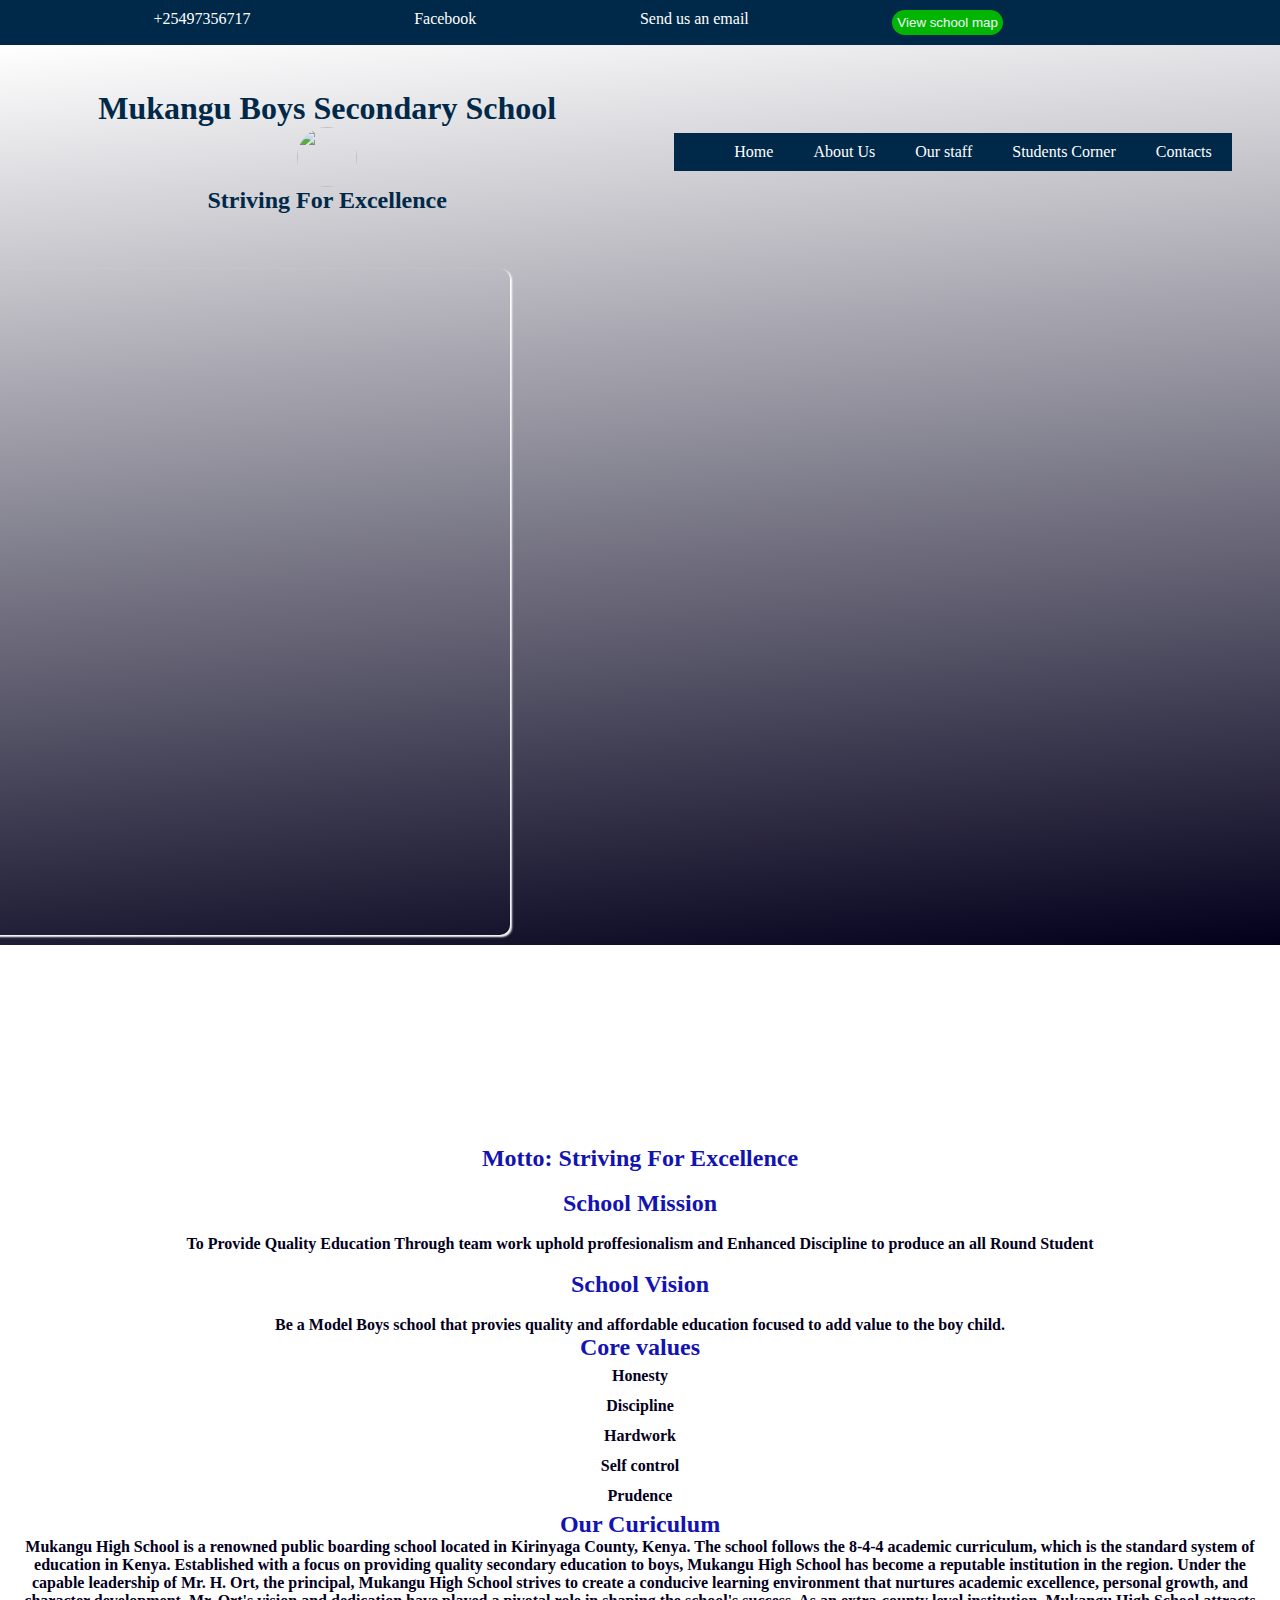
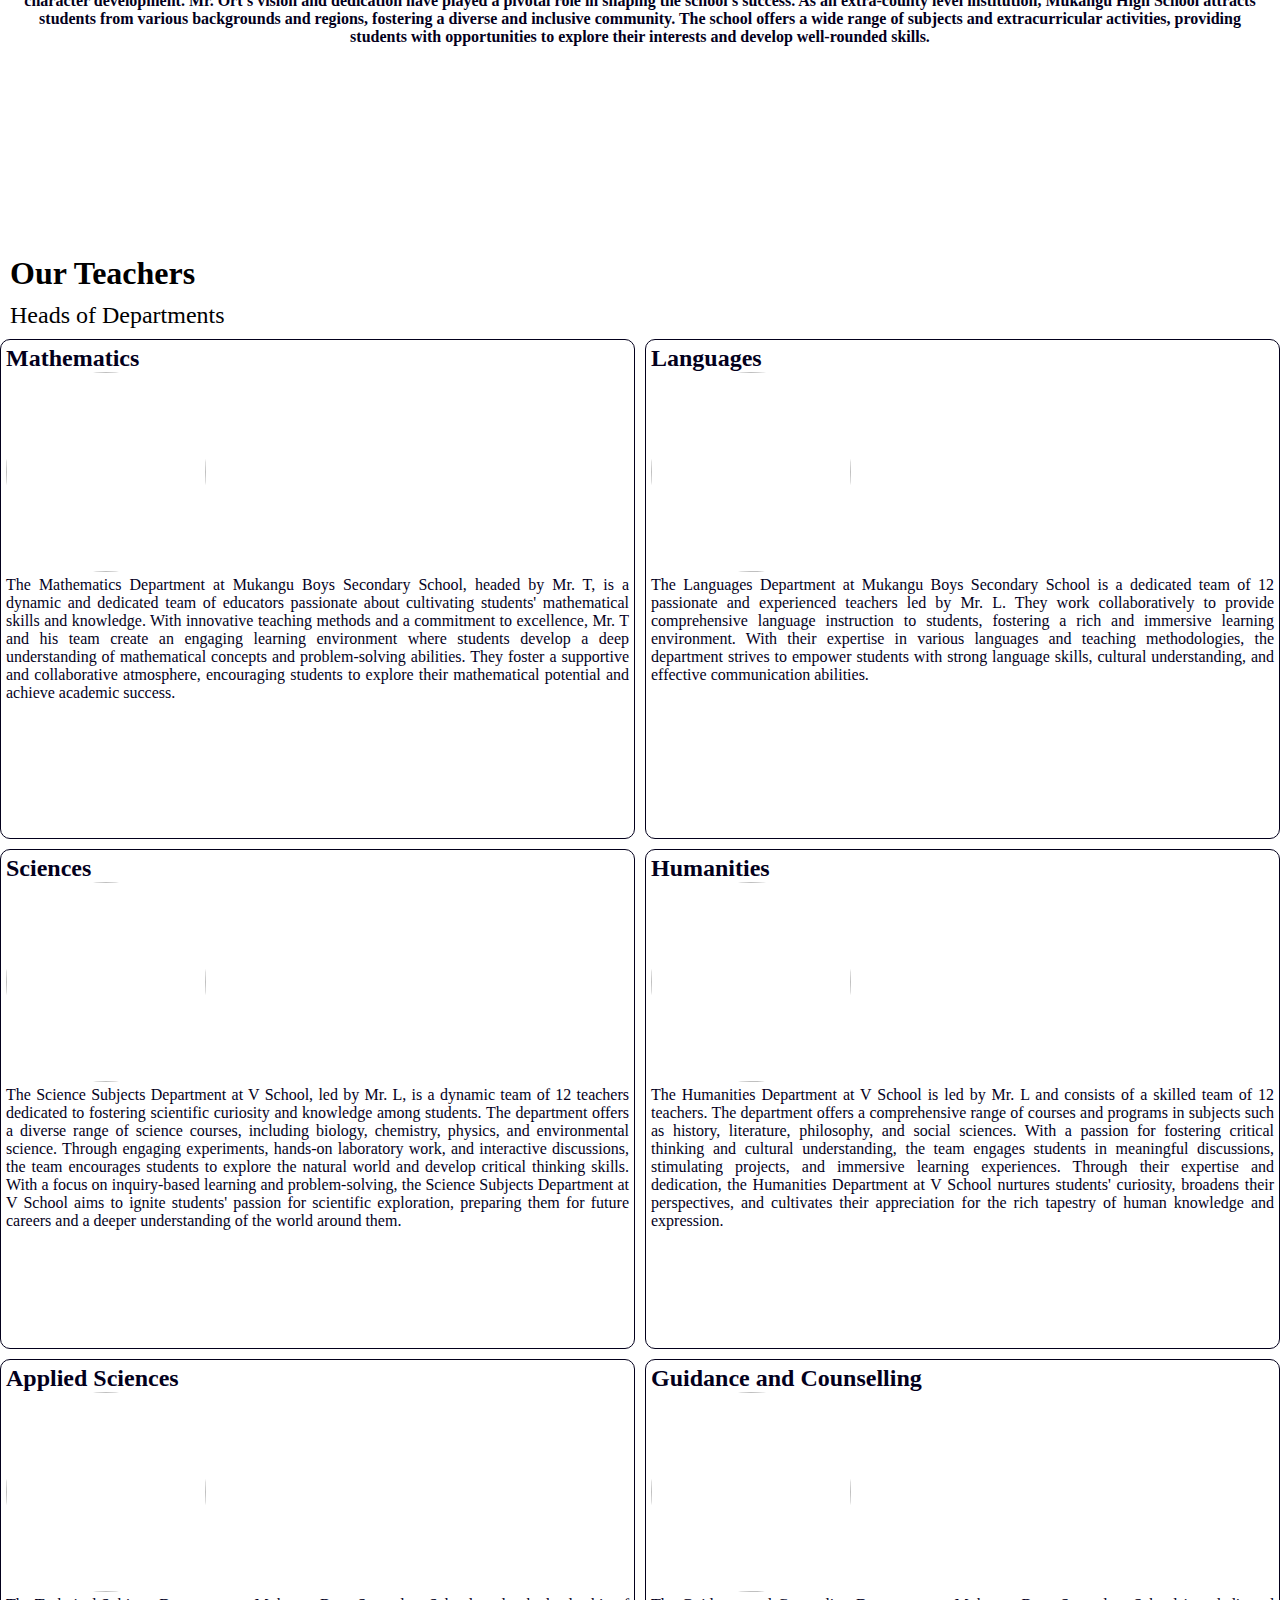
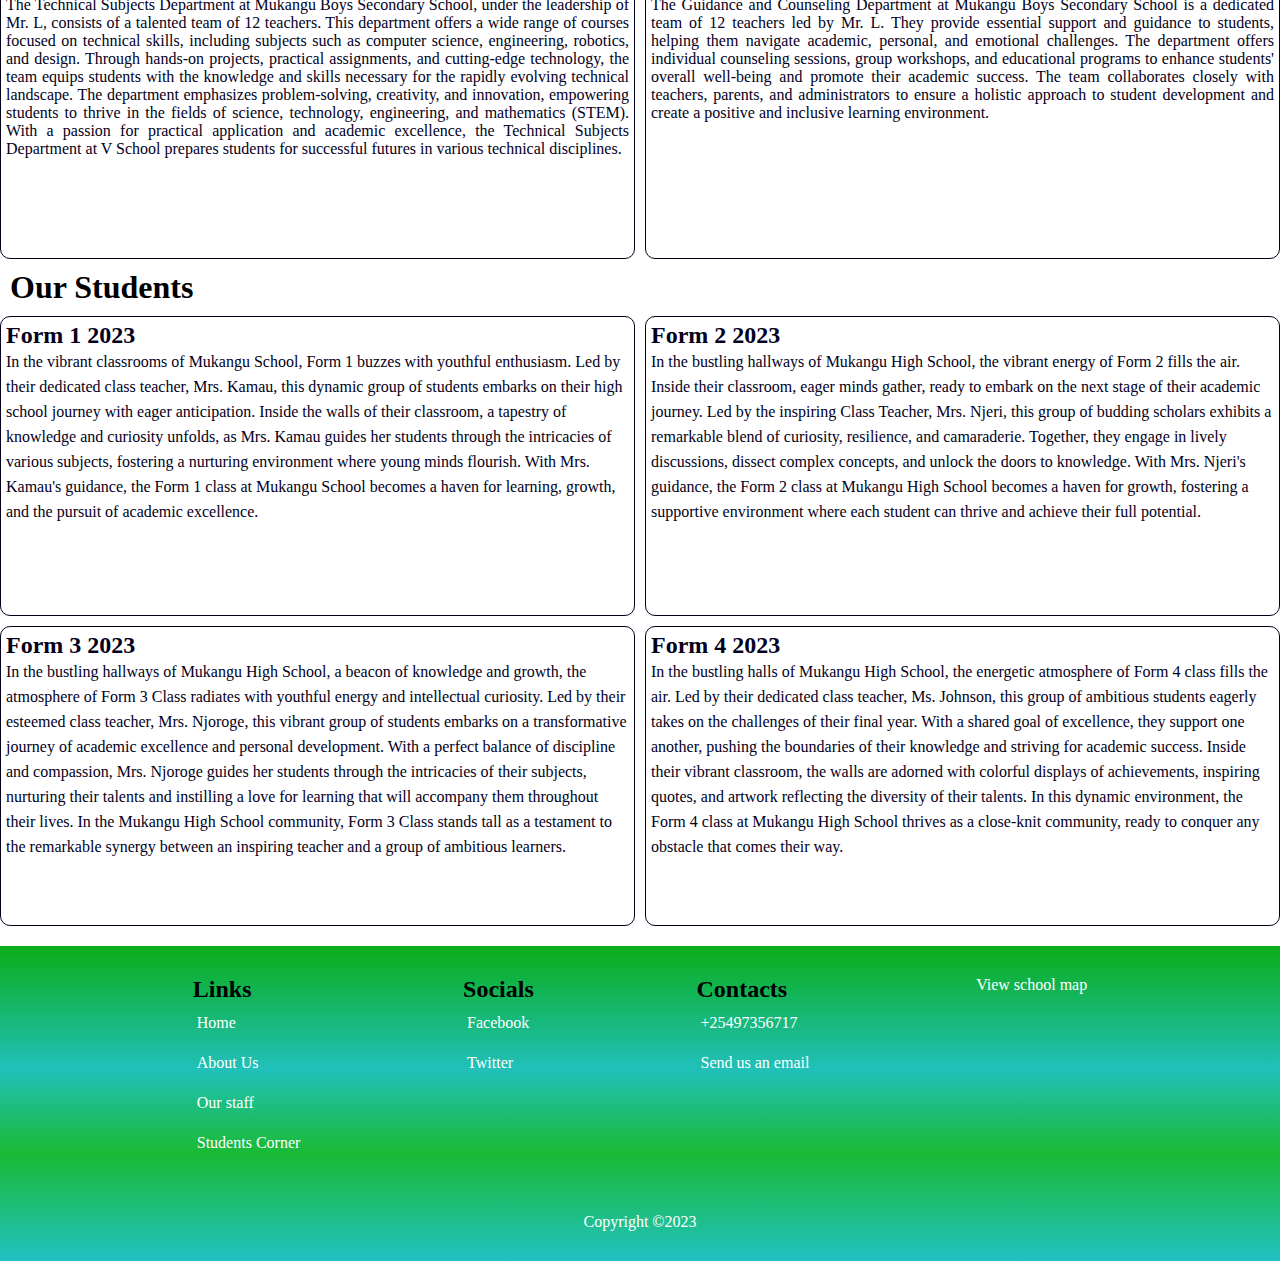
==== index.html @ 7b32b1e0 "Update index.html" ====
<!DOCTYPE html>
<html lang="en">
<head>
    <meta charset="UTF-8">
    <meta http-equiv="X-UA-Compatible" content="IE=edge">
    <meta name="viewport" content="width=device-width, initial-scale=1.0">
    <title>Mukangu High School</title>
    <link rel="stylesheet" href="style.css">
     <link rel="stylesheet" href="Imageslider.css">
    <link rel="stylesheet" href="https://cdnjs.cloudflare.com/ajax/libs/font-awesome/6.4.0/css/all.min.css" integrity="sha512-iecdLmaskl7CVkqkXNQ/ZH/XLlvWZOJyj7Yy7tcenmpD1ypASozpmT/E0iPtmFIB46ZmdtAc9eNBvH0H/ZpiBw==" crossorigin="anonymous" referrerpolicy="no-referrer" />
</head>
<body>
    <div id="navheader">
        <div>
            <div><i class="fa-solid fa-phone" style="color: white;"></i><a href="tel:+25497356717">+25497356717</a></div>
            <div><i class="fa-brands fa-facebook" style="color: #3273ec;"></i><a href="#">Facebook</a></div> 
            <div><i class="fa-solid fa-envelope" style="color: rgb(235, 11, 11);"></i><a href="mailto:mukanguboyshighschool@gmail.com">Send us an email</a></div> 
            <div><button type="submit" id="navbtn"><a href="map.html">View school map</a></button></div>
            <div id="toggleB"><i class="fa-solid fa-bars" id="toggleButton"><a href="#">&NonBreakingSpace;Menu</a></i></div> 
        </div>
        
    </div>
    <div id="landingPage" >
        <header>
            <!-- Logo -->
            <div id="logo" >
               <h1 style="color:#002949">Mukangu Boys Secondary School</h1>
               <img src="images/logoschool.png" alt="" id="logoSchool">
                <h2 style="color:#002949">Striving For Excellence</h2>
            </div>

            <!-- Navigation menu -->
            <div id="navmenu">
                <ul>
                    <li><a href="#" style="--i:0">Home</a></li>
                    <li><a href="#aboutUs" style="--i:1">About Us</a></li>
                    <li><a href="#staff" style="--i:2">Our staff</a></li>
                    <li><a href="#students" style="--i:3">Students Corner</a></li>
                    <li><a href="#footer" style="--i:4">Contacts</a></li>
                </ul>
            </div>
        </header>
<!--         Image slider -->
         <div class="slidercontainer">
        <div class="imagecontainer">
            <img src="https://picsum.photos/id/1/1000/300">
            <img src="https://picsum.photos/id/34/1000/300">
            <img src="https://picsum.photos/id/30/1000/300">
            <img src="https://picsum.photos/id/70/1000/300">
            <img src="https://picsum.photos/id/39/1000/300">
            <img src="https://picsum.photos/id/78/1000/300">
            <img src="https://picsum.photos/id/20/1000/300">
            <img src="https://picsum.photos/id/100/1000/300">
            <img src="https://picsum.photos/id/50/1000/300">
            <img src="https://picsum.photos/id/23/1000/300">
            <img src="https://picsum.photos/id/45/1000/300">
            <img src="https://picsum.photos/id/67/1000/300">
            <img src="https://picsum.photos/id/99/1000/300">
            <img src="https://picsum.photos/id/300/1000/300">
            <img src="https://picsum.photos/id/200/1000/300">
            

        </div>
        <i class="fa-solid fa-angles-left btn prev"></i>
        <i class="fa-solid fa-angles-right btn next"></i>

    </div>
    </div>

    <!-- About us -->
    <div id="aboutUs">
        <div>
            <!-- School motto -->
           
            <h2>Motto:&NonBreakingSpace;<span>Striving For Excellence</span> </h2><br>
            <h2>School Mission</h2><br>
            <p>To Provide Quality Education Through team work uphold proffesionalism and Enhanced Discipline to produce  an all Round Student</p>          <br>
            <h2>School Vision</h2><br>
            <p>Be a Model Boys school that provies quality and affordable education focused to add value to the boy child.</p>
            
            <h2>Core values</h2>
            <ul>
                <li>Honesty</li>
                <li>Discipline</li>
                <li>Hardwork</li>
                <li>Self control</li>
                <li>Prudence</li>
            </ul>

            <!-- Curriculum -->
            <h2>Our Curiculum</h2>
            <p>
            Mukangu High School is a renowned public boarding school located in Kirinyaga County, Kenya. The school follows the 8-4-4 academic curriculum, which is the standard system of education in Kenya. Established with a focus on providing quality secondary education to boys, Mukangu High School has become a reputable institution in the region.
            Under the capable leadership of Mr. H. Ort, the principal, Mukangu High School strives to create a conducive learning environment that nurtures academic excellence, personal growth, and character development. Mr. Ort's vision and dedication have played a pivotal role in shaping the school's success.
            As an extra-county level institution, Mukangu High School attracts students from various backgrounds and regions, fostering a diverse and inclusive community. The school offers a wide range of subjects and extracurricular activities, providing students with opportunities to explore their interests and develop well-rounded skills.
            </p>   
        </div>
    </div>

    <div>
        <!-- Our Teachers -->
        <h1 style="margin: 10px;">Our Teachers</h1>
        <h2 style="margin: 10px;font-weight: 300;">Heads of Departments</h2>
        <div id="staff">
            <!-- Mathematics -->
            <div class="card1">
                
                <h2>Mathematics  <span id="fas"><i class="fa-solid fa-calculator" style="border:none;padding: 0px;border-radius: 50%;float: right;"></i></span> </h2>
                <img src="images/image2.jpg" alt="">
                <p>The Mathematics Department at Mukangu Boys Secondary School, headed by Mr. T, is a dynamic and dedicated team of educators passionate about cultivating students' mathematical skills and knowledge. With innovative teaching methods and a commitment to excellence, Mr. T and his team create an engaging learning environment where students develop a deep understanding of mathematical concepts and problem-solving abilities. They foster a supportive and collaborative atmosphere, encouraging students to explore their mathematical potential and achieve academic success.</p>

            </div>
            <!-- Sciences -->
            <div class="card1">
                <h2>Languages<span id="fas"><i class="fa-solid fa-language" style="color: black;border: none;padding: 20px;border-radius: 50%;float: right;"></i></span> </h2>
                <img src="images/image3.jpg" alt="" style="border-radius: 50%;">
                <p>The Languages Department at Mukangu Boys Secondary School is a dedicated team of 12 passionate and experienced teachers led by Mr. L. They work collaboratively to provide comprehensive language instruction to students, fostering a rich and immersive learning environment. With their expertise in various languages and teaching methodologies, the department strives to empower students with strong language skills, cultural understanding, and effective communication abilities.</p>
            </div>
            <!-- Languages -->
            <div class="card1">
                <h2>Sciences<span id="fas"><i class="fa-solid fa-flask-vial" style="border: none;padding: 20px;border-radius: 50%;float: right;"></i></span> </h2>
                
                <img src="images/image4.jpg" alt="">
                <p>
                    The Science Subjects Department at V School, led by Mr. L, is a dynamic team of 12 teachers dedicated to fostering scientific curiosity and knowledge among students. The department offers a diverse range of science courses, including biology, chemistry, physics, and environmental science. Through engaging experiments, hands-on laboratory work, and interactive discussions, the team encourages students to explore the natural world and develop critical thinking skills. With a focus on inquiry-based learning and problem-solving, the Science Subjects Department at V School aims to ignite students' passion for scientific exploration, preparing them for future careers and a deeper understanding of the world around them.
                </p>
            </div>
            <!-- Humanities -->
            <div class="card1">
                <h2>Humanities<span id="fas"> <i class="fa-solid fa-earth-africa" style="border:none;padding: 20px;border-radius: 50%;float: right;"></i></span> </h2>
                <img src="images/image5.jpg" alt="" style="border-radius: 50%;">
                <p>
                    The Humanities Department at V School is led by Mr. L and consists of a skilled team of 12 teachers. The department offers a comprehensive range of courses and programs in subjects such as history, literature, philosophy, and social sciences. With a passion for fostering critical thinking and cultural understanding, the team engages students in meaningful discussions, stimulating projects, and immersive learning experiences. Through their expertise and dedication, the Humanities Department at V School nurtures students' curiosity, broadens their perspectives, and cultivates their appreciation for the rich tapestry of human knowledge and expression.
                </p>
            </div>
            <!-- Technical subjects -->
            <div class="card1">
                <h2>Applied Sciences<span id="fas"><i class="fa-solid fa-compass-drafting" style="border: none;padding: 20px;border-radius: 50%;float: right;"></i></span> </h2>
                <img src="images/image7.jpg" alt="">
                <p>
                    The Technical Subjects Department at Mukangu Boys Secondary School, under the leadership of Mr. L, consists of a talented team of 12 teachers. This department offers a wide range of courses focused on technical skills, including subjects such as computer science, engineering, robotics, and design. Through hands-on projects, practical assignments, and cutting-edge technology, the team equips students with the knowledge and skills necessary for the rapidly evolving technical landscape. The department emphasizes problem-solving, creativity, and innovation, empowering students to thrive in the fields of science, technology, engineering, and mathematics (STEM). With a passion for practical application and academic excellence, the Technical Subjects Department at V School prepares students for successful futures in various technical disciplines.
                </p>
            </div>
            <!-- Guidance and Counselling -->
            <div class="card1">
                <h2>Guidance and Counselling<span id="fas"><i class="fa-solid fa-hands-holding-child" style="border: none;padding: 20px;border-radius: 50%;float: right;"></i></span> </h2>
                <img src="images/image1.jpg" alt="">
                <p>
                    The Guidance and Counseling Department at Mukangu Boys Secondary School is a dedicated team of 12 teachers led by Mr. L. They provide essential support and guidance to students, helping them navigate academic, personal, and emotional challenges. The department offers individual counseling sessions, group workshops, and educational programs to enhance students' overall well-being and promote their academic success. The team collaborates closely with teachers, parents, and administrators to ensure a holistic approach to student development and create a positive and inclusive learning environment.
                </p>
            </div>
        </div>
    </div>

    <!-- Our students -->
    <div>
        <h1 style="margin: 10px;">Our Students</h1>
        <div id="students">
            <div class="studentcard1">
                <h2>Form 1 2023</h2>
                <p>
                    In the vibrant classrooms of Mukangu School, Form 1 buzzes with youthful enthusiasm. Led by their dedicated class teacher, Mrs. Kamau, this dynamic group of students embarks on their high school journey with eager anticipation. Inside the walls of their classroom, a tapestry of knowledge and curiosity unfolds, as Mrs. Kamau guides her students through the intricacies of various subjects, fostering a nurturing environment where young minds flourish. With Mrs. Kamau's guidance, the Form 1 class at Mukangu School becomes a haven for learning, growth, and the pursuit of academic excellence.
                </p>
            </div>
            <!-- Form 2 class 2023 -->
            <div class="studentcard2">
                <h2>Form 2 2023</h2>
                <p>In the bustling hallways of Mukangu High School, the vibrant energy of Form 2 fills the air. Inside their classroom, eager minds gather, ready to embark on the next stage of their academic journey. Led by the inspiring Class Teacher, Mrs. Njeri, this group of budding scholars exhibits a remarkable blend of curiosity, resilience, and camaraderie. Together, they engage in lively discussions, dissect complex concepts, and unlock the doors to knowledge. With Mrs. Njeri's guidance, the Form 2 class at Mukangu High School becomes a haven for growth, fostering a supportive environment where each student can thrive and achieve their full potential.</p>
            </div>
            <!-- Form 3 class 2023 -->
            <div class="studentcard3">
                <h2>Form 3 2023</h2>
                <p>
                    In the bustling hallways of Mukangu High School, a beacon of knowledge and growth, the atmosphere of Form 3 Class radiates with youthful energy and intellectual curiosity. Led by their esteemed class teacher, Mrs. Njoroge, this vibrant group of students embarks on a transformative journey of academic excellence and personal development. With a perfect balance of discipline and compassion, Mrs. Njoroge guides her students through the intricacies of their subjects, nurturing their talents and instilling a love for learning that will accompany them throughout their lives. In the Mukangu High School community, Form 3 Class stands tall as a testament to the remarkable synergy between an inspiring teacher and a group of ambitious learners.
                </p>
            </div>
            <!-- Form 4 class 2023 -->
            <div class="studentcard4">
                <h2>Form 4 2023</h2>
                <p>
                    In the bustling halls of Mukangu High School, the energetic atmosphere of Form 4 class fills the air. Led by their dedicated class teacher, Ms. Johnson, this group of ambitious students eagerly takes on the challenges of their final year. With a shared goal of excellence, they support one another, pushing the boundaries of their knowledge and striving for academic success. Inside their vibrant classroom, the walls are adorned with colorful displays of achievements, inspiring quotes, and artwork reflecting the diversity of their talents. In this dynamic environment, the Form 4 class at Mukangu High School thrives as a close-knit community, ready to conquer any obstacle that comes their way.
                </p>
            </div>
        </div>
    </div>
    
    <!-- Footer -->
    <div id="footer">
        <div id="socialfooter">
            <div>
                <h2>Links</h2>
                <ul>
                    <li><i class="fa-solid fa-house" style="color: white"></i>&NonBreakingSpace;<a href="#landingPage">Home</a></li>
                    <li><i class="fa-solid fa-chalkboard-user" style="color: white;"></i>&NonBreakingSpace;<a href="#aboutUs">About Us</a></li>
                    <li><i class="fa-sharp fa-solid fa-person-chalkboard" style="color: white;"></i>&NonBreakingSpace;<a href="#staff">Our staff</a></li>
                    <li><i class="fa-solid fa-book" style="color: white;"></i>&NonBreakingSpace;<a href="#students">Students Corner</a></li>
                </ul>
            </div>
            <div>
                <h2>Socials</h2>
                <ul>
                    <li><i class="fa-brands fa-facebook" style="color: #3273ec;"></i>&NonBreakingSpace;<a href="">Facebook</a></li>
                    <li><i class="fa-brands fa-twitter" style="color: #3273ec;"></i>&NonBreakingSpace;<a href="">Twitter</a></li>
                </ul>
            </div>
            <div>
                <h2>Contacts</h2>
                <ul>
                    <li><i class="fa-solid fa-phone" style="color: white;"></i>&NonBreakingSpace;<a href="tel:+25497356717">+25497356717</a></li>
                    <li><i class="fa-solid fa-envelope" style="color: red;"></i>&NonBreakingSpace;<a href="mailto:mukanguboyshighschool@gmail.com">Send us an email</a></li>
                </ul>
            </div>
            <div>
                <a href="map.html"> <i class="fa-solid fa-location-dot" style="color: #e6141e;"></i> &NonBreakingSpace;View school map</a>
            </div>
        </div>
        <div id="copy">
            <p>Copyright &copy;2023</p>
        </div>
    </div>

    <!-- Script -->
    <script>
        let toggleButton = document.getElementById("toggleButton");
        let menu = document.getElementById("navmenu");
        let status = true;
        toggleButton.addEventListener("click",()=>{
            if(status == true){
                menu.style.visibility = "visible";
                menu.style.transitionDelay = 'calc(0.1s * var(--i))';
                status = false;
            }else{
                menu.style.visibility = "hidden";
                status = true;
            }
        });
        
        // Image Slider
        //Next photo
const nextEl = document.querySelector(".next");

//Previous photo
const prevEl = document.querySelector(".prev");
//Targeting the image
const imageContainerEl = document.querySelector(".imagecontainer");
//To get number of images
const imgsEl = document.querySelectorAll("img");

let currentImg = 1;
 
let timeout;

//Attaching an event
nextEl.addEventListener("click", ()=>{
    currentImg++;
    clearTimeout(timeout)
    updateImg();
});

prevEl.addEventListener("click",()=>{
    currentImg--;
    clearTimeout(timeout)
    updateImg();
})

updateImg();

function updateImg()
{
    
    //At the eend
    if (currentImg > imgsEl.length)
    {
        currentImg = 1;
    }
    else if(currentImg < 1)
    {
        currentImg = imgsEl.length;
    }
    imageContainerEl.style.transform = `translateX(-${(currentImg - 1) * 500}px)`
    timeout = setTimeout(()=>{
        currentImg++;
        updateImg();
    },5000)

}

    </script>
   
</body>
</html>
---- style.css ----
@import url('https://fonts.googleapis.com/css2?family=Poppins:wght@100;200;300;400;500;600&display=swap');
*{
    padding: 0;
    margin: 0;
    box-sizing: border-box;
    opacity: 1;
}
#logo h1,#logo h2{
    color: #002949;
}
html{
    scroll-behavior: smooth;
}

#navmenu{
    transition-delay: calc(0.1s * var(--i));
}
body{
    background-color: white;
}

/* Image Slider */
.slidercontainer{
/*     position: absolute; */
    overflow: hidden;
    width: 1000px;
    height: 700px;
    border-radius: 10px;
    margin: 10px;
    box-shadow:  2px 1.5px 2px white;
    position: relative;
    transform: translateX(-50%);
}
/* body{
    height: 100vh;
    align-items: center;
    display: flex;
    justify-content: center;
    width: 100%;
    background-color: sandybrown;
} */
.imagecontainer{
    display: flex;
    flex-direction: row;
    transition: transform .4s ease-in-out;   
}
.btn{
    position: absolute;/*inside container relative to parent*/
    color: green;
    font-size: 25px;
    opacity: 0.5;
    transform: translateY(-50%);
    transform: translateX(-50%);
    top: 50%;
    cursor: pointer;
}
.btn:hover{
    opacity: 1;
}
.prev{
    left: 10px;
}
.next{
    right: 10px;
}

/* Navigation bar */
#navheader{
    background-color: #002949;
    padding: 10px;
}
#navheader a{
    text-decoration: none;
    color: white;
}
#navheader div{   
    display: flex; 
    justify-content: space-evenly;
    flex-direction: row;
    gap: 20px;
}

/* Landing page */
#landingPage
{
    background: linear-gradient(175deg,white, #03001c);
    height: 100vh;
    background-position: center;
    background-size: cover;
    position: relative;
    opacity: 1;
    display: flex;
    flex-direction: column;
}
#landingPage::before
{
    content: '';
    background-image: url("images//landingImage.jpg");
    height: 100vh;
    background-position: center;
    background-size: cover;
    opacity: .4;
    position: absolute;
    width: 100%;
    
}
#landingPage header{
    display: flex;
    justify-content: space-evenly;
    align-items: center;
    opacity: 1;
    height: 25%;
    position: relative;
}
#navbtn{
    background-color: rgb(2, 181, 2);
    padding: 5px;
    border-radius: 20px;
    cursor: pointer;
    border: none;
}
#navbtn:hover{
    background-color:aliceblue;
    transition: .3s ease;
    color:#03001c;
}
#navbtn a{
    color: aliceblue;
    text-decoration: none;
}
#navbtn a:hover{
    color:  rgb(19, 19, 177);
    text-decoration: none;
}
#navheader p button a{
    color: aliceblue;
    text-align: center;
}

#logo
{
    margin: 30px;
    display: flex;
    justify-content: center;
    flex-direction: column;
    text-align: center;
}
#logoSchool{
    border-radius: 50%;
    height: 60px;
    width: 60px;
    text-align: center;
    align-self: center;
}
#landingPage header #navmenu{
    display: flex;
    flex-direction:column;
    padding: 0px;
    transition-delay: calc(0.1s * var(--i));
}
#landingPage header #navmenu ul{
    display: flex;
    
    margin: 20px;
    justify-content: flex-end;
    width: 100%;
    background-color:#002949;
}
#landingPage header #navmenu ul li{
    list-style: none;
    margin: 0px;
    padding: 10px;
    background-color: #002949;
    color: white;
}
#landingPage header #navmenu ul li a{
    margin: 10px;
    list-style: none;
    border-radius: 20px;
    transition-delay: calc(0.25s * var(--i));
}
#landingPage header #navmenu ul li:hover{
    background-color: rgb(2, 181, 2);
}
#landingPage header #navmenu ul li a:hover{
    color: rgb(2, 11, 2);
}
/* About us */
#aboutUs{
    height: 100vh;
    text-align: center;
    display: flex;
    flex-direction: column;
    gap: 20px;
    align-items: center;
    justify-content: center;
    background-color: white;
    font-weight: bold;
    color: #03001c;
    padding: 10px;
}

#staff #card{
    display: grid;
    grid-gap: 10px;
    grid-template-columns: 1fr 1fr;
    height: auto;
}

/* About us */
#aboutUs h2{
    color: rgb(19, 19, 177);
}
#aboutUs li{
    line-height: 30px;
    list-style: none;
}

/* Our staff */
#staff{
    display: grid;
    height: auto;
    grid-gap: 10px;
    grid-template-columns: 1fr 1fr;
    grid-template-rows: 1fr 1fr;
    text-align: justify;
}
#staff .card1:hover { 
    background: #03001c8e;
    color: white;
    bottom: 0;
}
#staff .card1{
    min-height: 500px;
    height: fit-content;
    padding: 5px;
    color: #03001c;
    position: relative;
    border: solid #03001c 1px;
    border-radius: 10px;
}
#staff .card1 img{
    width: 200px;
    height: 200px;
    border-radius: 50%;
}

/* Students corner */
#students{
    display: grid;
    height: auto;
    grid-gap: 10px;
    grid-template-columns: 1fr 1fr;
    grid-template-rows: 1fr 1fr;
}
#students .studentcard1,#students .studentcard2,#students .studentcard3,#students .studentcard4{
    min-height: 300px;
    height: fit-content;
    padding: 5px;
    color: #03001c;
    position: relative;
    border: solid #03001c 1px;
    border-radius: 10px;
    margin-trim: true;
}

.studentcard1:hover .studentcard1::before,.studentcard2:hover .studentcard2::before,.studentcard3:hover .studentcard3::before,.studentcard4:hover .studentcard4::before{
    opacity: 1;
    content: "";
    height: 100%;
    width: 100%;
}
.studentcard4 p,.studentcard3 p ,.studentcard2 p,.studentcard1 p   {
    position: relative;
    color: #03001c;
    line-height: 25px;
}
.studentcard1::before{
    content: "";
    height: 100%;
    width: 100%;
    background-image: url("images/image1.jpg");
    background-position: center;
    background-size: cover;
    background-repeat: no-repeat;
    position:absolute;
    opacity: .2;
    left: 0;
    right: 0;
    top: 0;
    bottom: 0;
}
.studentcard2::before{
    content: "";
    height: 100%;
    width: 100%;
    background-image: url("images/image2.jpg");
    background-position: center;
    background-size: cover;
    background-repeat: no-repeat;
    position:absolute;
    opacity: .2;
    left: 0;
    right: 0;
    top: 0;
    bottom: 0;
  
}
.studentcard3::before{
    content: "";
    height: 100%;
    width: 100%;
    background-image: url("images/image3.jpg");
    background-position: center;
    background-size: cover;
    background-repeat: no-repeat;
    position:absolute;
    opacity: .2;
    left: 0;
    right: 0;
    top: 0;
    bottom: 0;
}
.studentcard4::before{
    content: "";
    height: 100%;
    width: 100%;
    background-image: url("images/image4.jpg");
    background-position: center;
    background-size: cover;
    background-repeat: no-repeat;
    position:absolute;
    opacity: .2;
    left: 0;
    right: 0;
    top: 0;
    bottom: 0;
}

/* Footer */
#footer{
    background: rgb(34,193,195);
    background: linear-gradient(0deg, rgba(34,193,195,1) 0%, rgba(25,186,52,1) 34%, rgba(33,192,186,1) 61%, rgba(10,173,24,1) 100%);
    color: white;
    display: flex;
    flex-direction: column;
    padding: 30px;
    margin-top: 20px;
}
#footer #socialfooter{
    display: flex;
    justify-content: space-evenly;
}
#footer #socialfooter div ul li a,a{
    text-decoration: none;
    color: white;
}
#footer #socialfooter div ul li{
    list-style: none;
    line-height: 40px;
}
#copy{
    text-align: center;
    margin-bottom: 0;
    color: white;
    margin-top: 50px;
}
#footer h2{
    color:  #000000;
}

.fas{
    font-size: 30px;
    left: 20px;
    color: red;
}

#toggleButton{
    float: right;
    margin-right: 10px;
    cursor: pointer;
    position: absolute;
    color: red;
    visibility: hidden;
}
 
#toggleButton a{
    text-decoration: none;
    text-transform: capitalize;
    text-emphasis: none;
}



/* Responsiveness */
@media screen and (max-width:1010px) {
    /* Landing Page */
    @import url('https://fonts.googleapis.com/css2?family=Poppins:wght@100;200;300;400;500;600&display=swap');
    *{
        padding: 0;
        margin: 0;
        box-sizing: border-box;
        font-family: Arial, Helvetica, sans-serif;
        opacity: 1;
    }
  
    html{
        scroll-behavior: smooth;
    }
    body{
        background-color: antiquewhite;
    }
    
    /* Landing page */
    #landingPage
    {
       
        height: calc(100vh - 150px);
        background-position: center;
        background-size: cover;
    }
    #landingPage::before
    {
    content: '';
    background-image: url("images//landingImage.jpg");
    height: 60vh;
    background-position: center;
    background-size: cover;
    opacity: 0.2;
    position: absolute;
    width: 100%;
    }
    #landingPage header{
        display: flex;
        flex-direction: column;
        justify-content: space-evenly;
        align-items: center;
        opacity: 1;
        height: fit-content;
    }
    #landingPage header #logo{
        font-size: .6rem;
    }
    #logo
    {
        margin: 15px;
        display: flex;
        justify-content: center;
        flex-direction: column;
        text-align: center;
    }
    #logoSchool{
        text-align: center;
        align-self: center;
    }
/*     #landingPage #navmenu {
        color: white;
        padding: 0px;
        border-radius: 5px;
        position: relative;
        transition-delay: calc(0.1s * var(--i));
        transform: translateX(50px);
    }
   
    #landingPage #navmenu ul li a{
        list-style: none;
        margin: 5px;
        padding: 5px;
        border-radius: 20px;
    } */
    
    #navheader{
        background-color:#03001c;
        display: flex;
        flex-direction: row;
        width: 100%;
        height: fit-content;
        padding: 0px;
    }
    #navheader a{
        text-decoration: none;
        color: white;
    }
    #navheader div{   
        display: flex; 
        width: 100svw;
        justify-content: space-evenly;
        flex-direction:column;
        background-color:#03001c;
        gap: 5px;
        font-size: .7rem;
        padding:5px;
    }
    #navheader div div{  
        margin: 2px 5px; 
    }
    #navheader div div button{   
        width: fit-content;
        padding: 5px 10px;
        border-radius: 20px;
        font-size: .7rem;
        outline: none;
        border: none;
    }
    #navbtn{
        background-color: rgb(2, 181, 2);
        padding: 10px;
        border-radius: 10px;
        cursor: pointer;
    }
    #navbtn:hover{
        background-color:white;
        transition: .3s ease;
        color: rgb(19, 19, 177);
    }
    #navbtn a{
        color: white;
        text-decoration: none;
    }
    #navbtn a:hover{
        color:  rgb(19, 19, 177);
        text-decoration: none;
    
    }
    #navheader p button a{
        color: white;
        text-align: center;
    }
    
#landingPage header #navmenu{
    display: flex;
    padding: 0px;
    transition-delay: calc(0.1s * var(--i));
}
#landingPage header #navmenu ul{
    display: flex;
    margin: 10px;
    gap:10px;
    flex-direction: column;
    width: fit-content;
    background-color: #002949;
}
#landingPage header #navmenu ul li{
    list-style: none;
    margin: 5px;
    padding: 5px;
    cursor: pointer;
    transition-delay: calc(0.1s * var(--i));
}
#landingPage header #navmenu ul li a{
    margin: 5px;
    list-style: none;
    border-radius: 20px;
    transition: .5s;
    font-size: 1rem;
    transition-delay: calc(0.25s * var(--i));
}
#landingPage header #navmenu ul li:hover{
    background-color: rgb(2, 181, 2);
}
#landingPage header #navmenu ul li a:hover{
    color: rgb(2, 11, 2);
}


    /* About US */
    #aboutUs{
        height: fit-content;
        text-align: center;
        display: flex;
        flex-direction: column;
        gap: 5px;
        align-items: center;
        justify-content: center;
        background-color: cornsilk;
        font-weight: bold;
        font-size: .8rem;
        color: #03001c;
    }

    /* Staff */
    #staff{
        font-size: .8rem;
        display: grid;
        min-height: fit-content;
        grid-gap: 10px;
        grid-template-columns: 1fr 1fr;
        grid-template-rows: 1fr 1fr;
        text-align: center;
    }
    #staff .card1:hover { 
        background-color:#03001c;
        color: aliceblue;
        bottom: 0;
    }
    #staff .card1{
        min-height: max-content;
        text-align: justify;
        padding: 5px;
        color: #03001c;
        position: relative;
        border: solid #03001c 1px;
        border-radius: 10px;
    }
    #staff .card1 img{
        width: 100px;
        height: 100px;
    }

    /* Students */
    #students{
        font-size: .8rem;
    }
    #students h2{
        font-weight: bold;
    }
    .studentcard4 p,.studentcard3 p ,.studentcard2 p,.studentcard1 p   {
        position: relative;
        font-weight: 300;
        color: #03001c;
        line-height: 1rem;
    }
    .studentcard1,.studentcard2,.studentcard3,.studentcard4{
       
        min-height: fit-content;
        padding: 1px;
        color: #03001c;
        position: relative;
        border: solid #03001c 1px;
        border-radius: 10px;
    }


    
/* Footer */
#footer{
     background: rgb(34,193,195);
    background: linear-gradient(0deg, rgba(34,193,195,1) 0%, rgba(25,186,52,1) 34%, rgba(33,192,186,1) 61%, rgba(10,173,24,1) 100%);
    color: white;
    font-size: .8rem;
    padding: 10px;
    display: flex;
    flex-direction: column;
}
#footer #socialfooter{
    display: flex;
    flex-direction: column;
    justify-content: space-evenly;
}
#footer #socialfooter div ul li a,a{
    text-decoration: none;
    color: white;
}
#footer #socialfooter div ul li{
    list-style: none;
    line-height: 2rem;
}
#copy{
    text-align: center;
    margin-bottom: 0;
    color: white;
    margin-top: 50px;
}
#footer h2{
    color: #002949;
}

.fas{
    font-size: 30px;
    left: 20px;
    color: red;
    padding: 100px;
}

    #toggleB{
     visibility: visible;
        margin-bottom:20px;
}

 #toggleButton{
        visibility: visible;
    }
#toggleButton a{
    text-decoration: none;
    text-transform: capitalize;
    text-emphasis: none;
}
}
---- Imageslider.css ----

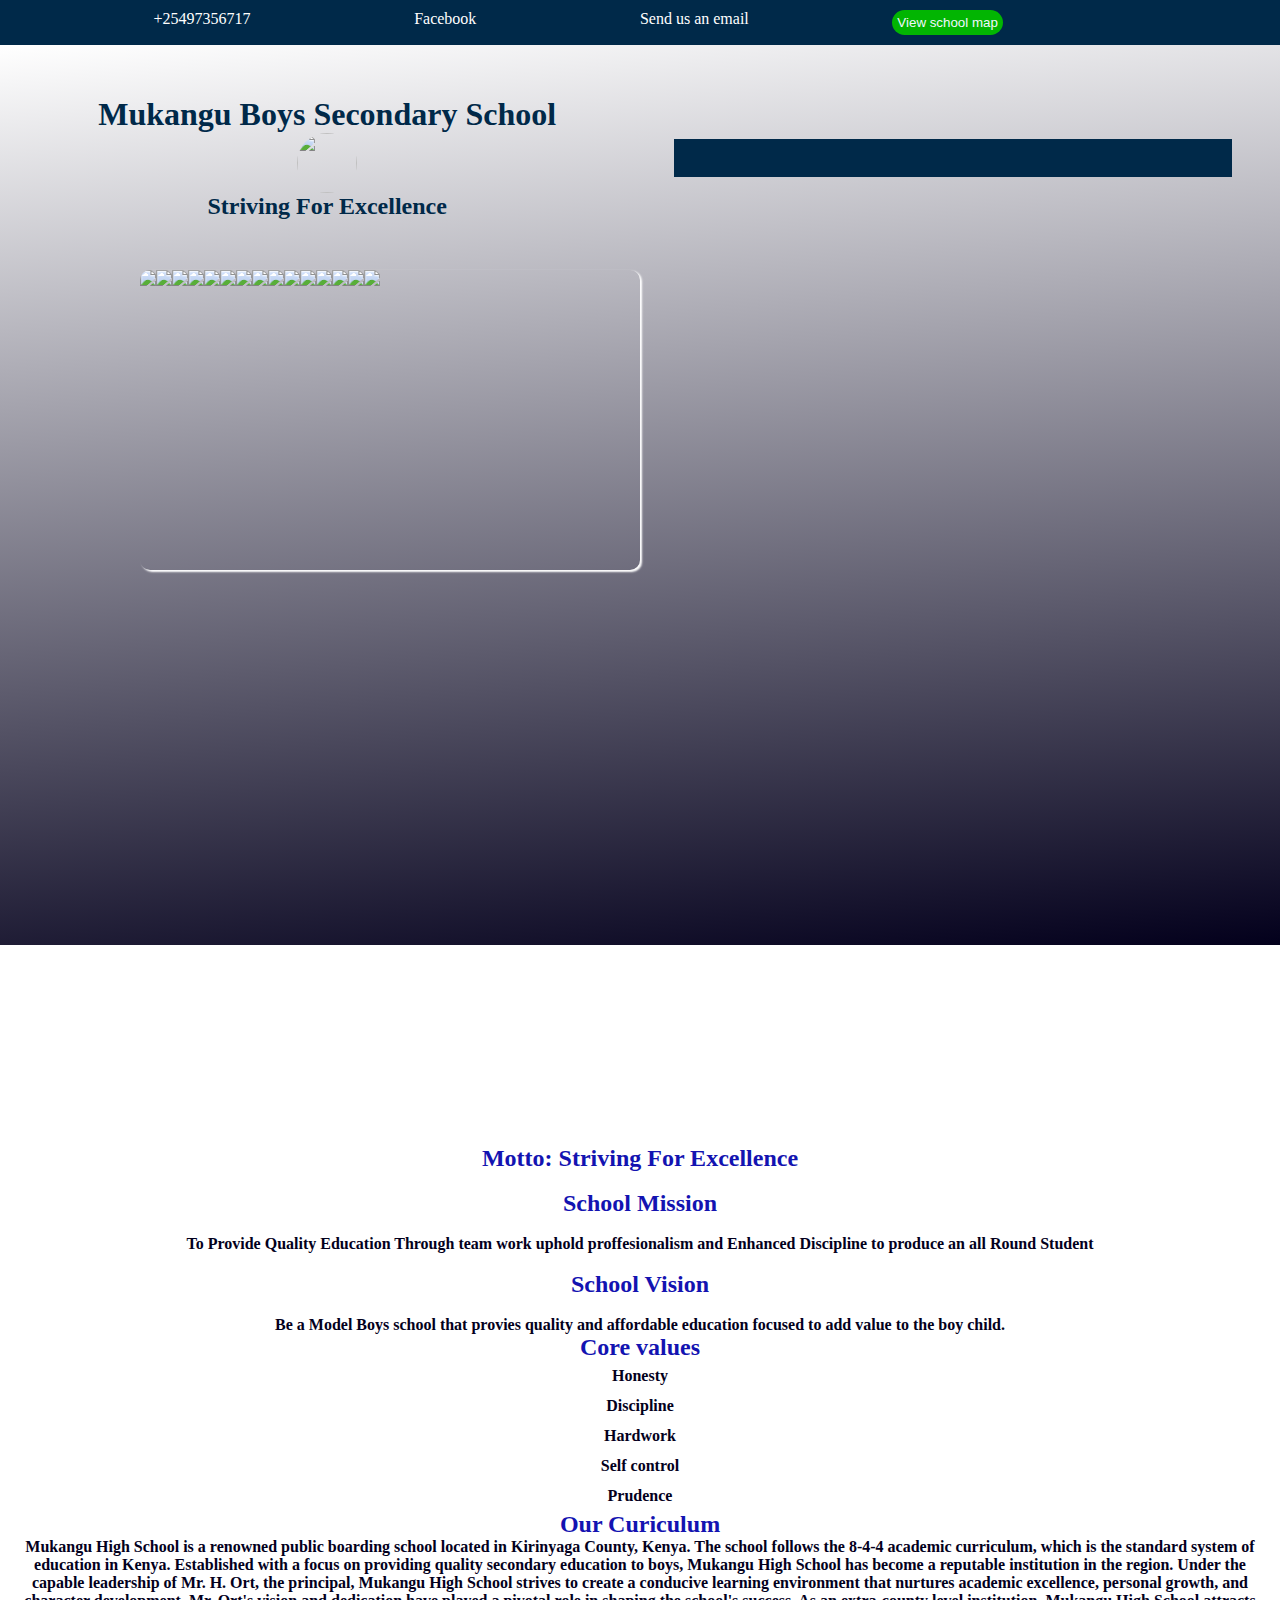
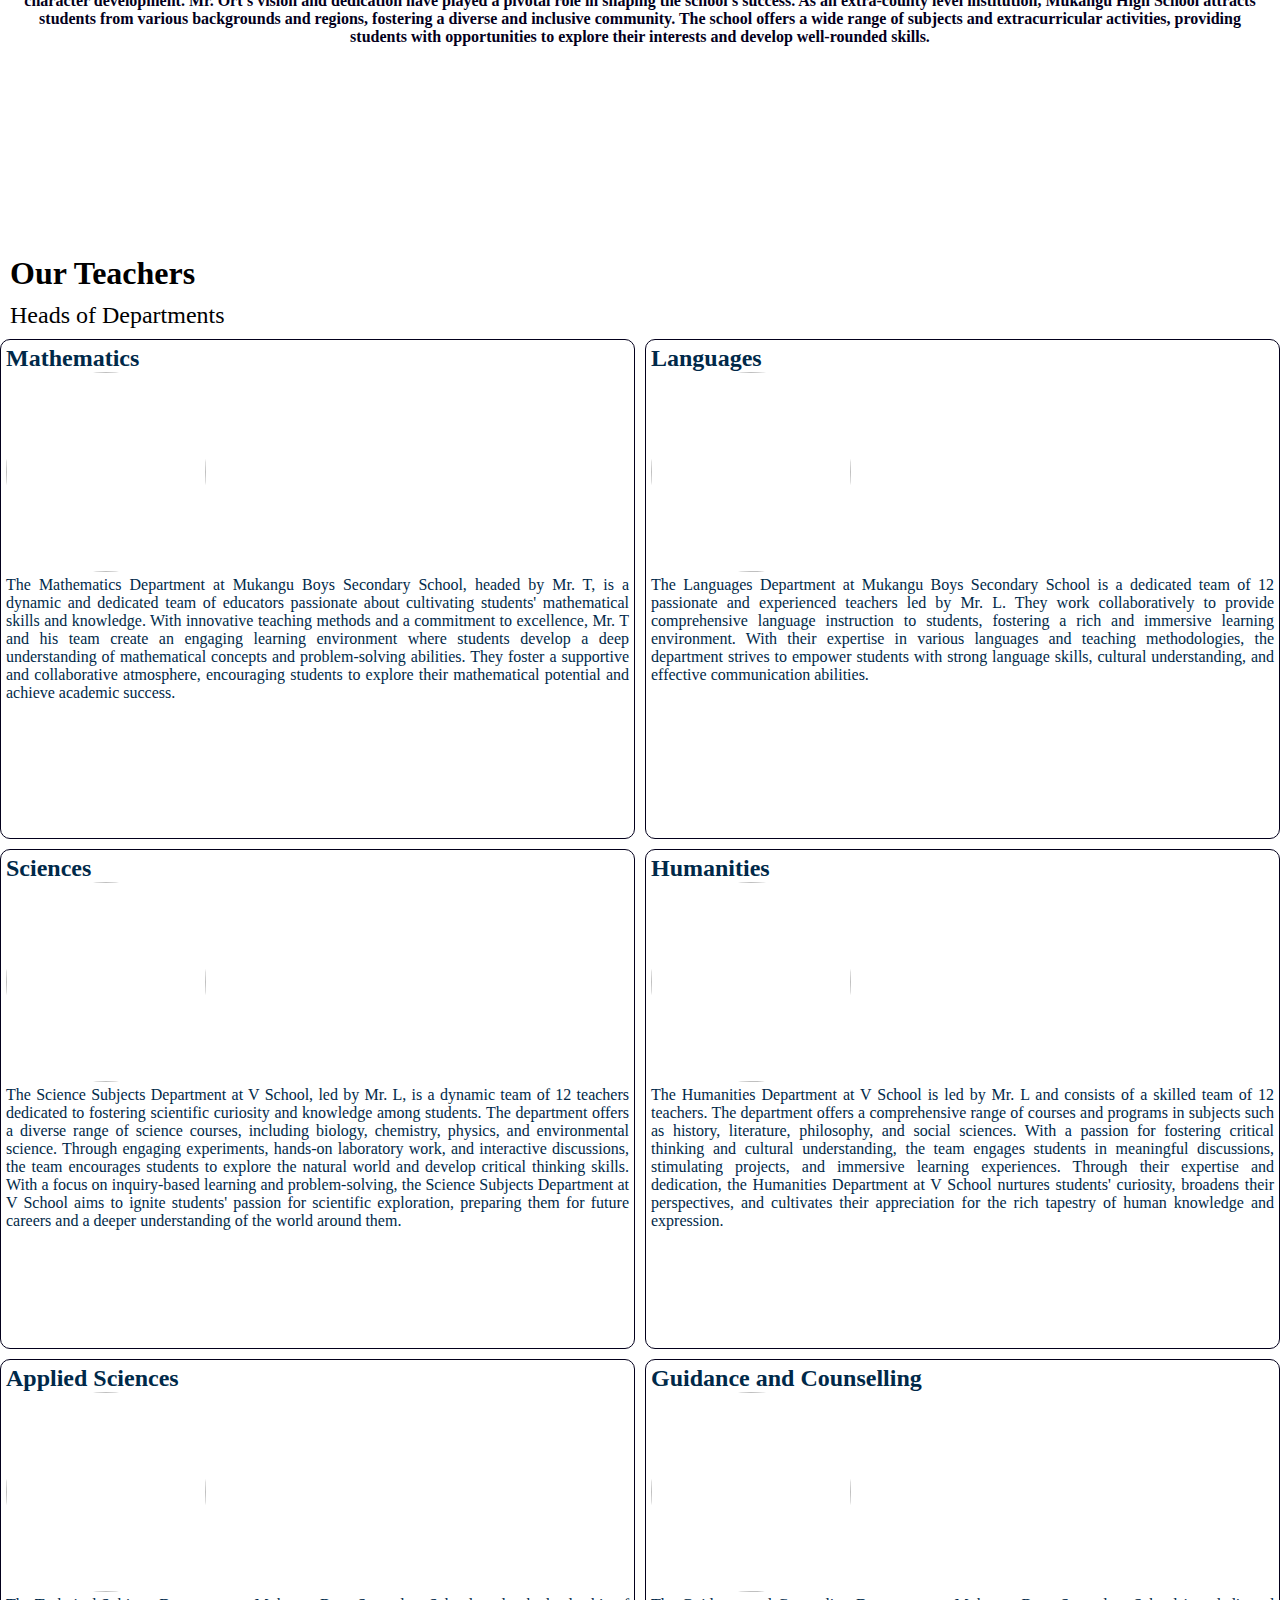
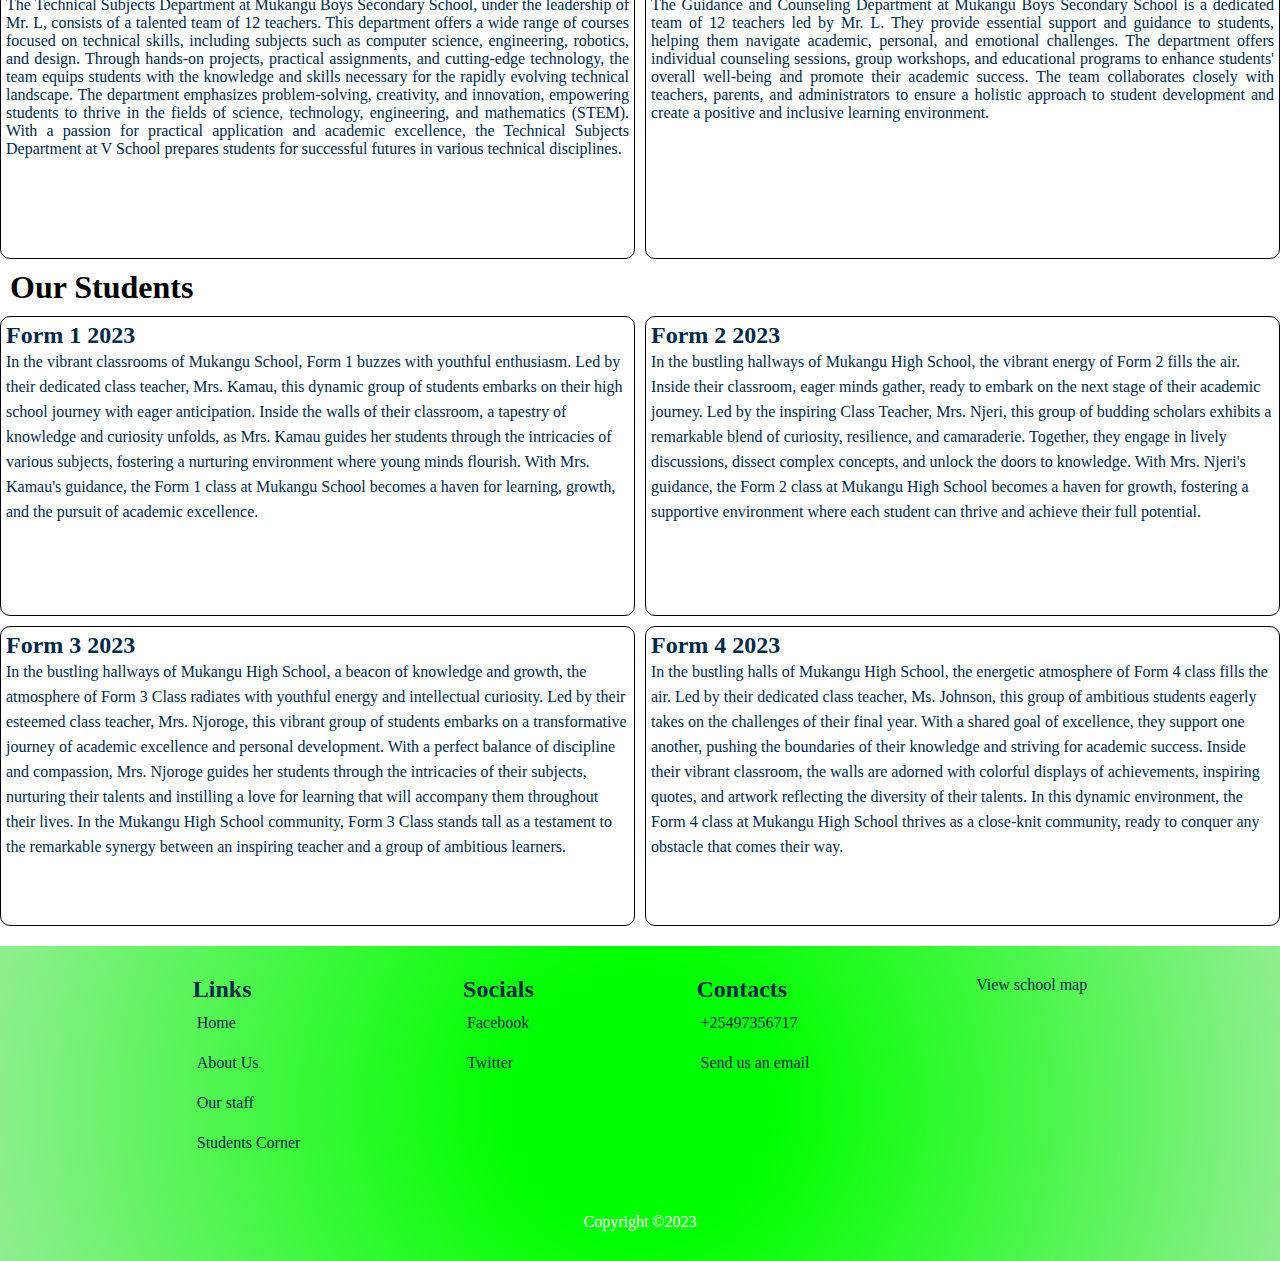
==== commit af87a624: "Update index.html" ====
--- a/index.html
+++ b/index.html
@@ -6,7 +6,6 @@
     <meta name="viewport" content="width=device-width, initial-scale=1.0">
     <title>Mukangu High School</title>
     <link rel="stylesheet" href="style.css">
-     <link rel="stylesheet" href="Imageslider.css">
     <link rel="stylesheet" href="https://cdnjs.cloudflare.com/ajax/libs/font-awesome/6.4.0/css/all.min.css" integrity="sha512-iecdLmaskl7CVkqkXNQ/ZH/XLlvWZOJyj7Yy7tcenmpD1ypASozpmT/E0iPtmFIB46ZmdtAc9eNBvH0H/ZpiBw==" crossorigin="anonymous" referrerpolicy="no-referrer" />
 </head>
 <body>
@@ -20,6 +19,7 @@
         </div>
         
     </div>
+    
     <div id="landingPage" >
         <header>
             <!-- Logo -->
@@ -40,33 +40,33 @@
                 </ul>
             </div>
         </header>
-<!--         Image slider -->
-         <div class="slidercontainer">
-        <div class="imagecontainer">
-            <img src="https://picsum.photos/id/1/1000/300">
-            <img src="https://picsum.photos/id/34/1000/300">
-            <img src="https://picsum.photos/id/30/1000/300">
-            <img src="https://picsum.photos/id/70/1000/300">
-            <img src="https://picsum.photos/id/39/1000/300">
-            <img src="https://picsum.photos/id/78/1000/300">
-            <img src="https://picsum.photos/id/20/1000/300">
-            <img src="https://picsum.photos/id/100/1000/300">
-            <img src="https://picsum.photos/id/50/1000/300">
-            <img src="https://picsum.photos/id/23/1000/300">
-            <img src="https://picsum.photos/id/45/1000/300">
-            <img src="https://picsum.photos/id/67/1000/300">
-            <img src="https://picsum.photos/id/99/1000/300">
-            <img src="https://picsum.photos/id/300/1000/300">
-            <img src="https://picsum.photos/id/200/1000/300">
+        
+        <div class="slidercontainer" style="width:90sw">
+        <div class="imagecontainer" style="width:100%">
+            <img src="https://picsum.photos/id/1/500/300">
+            <img src="https://picsum.photos/id/34/500/300">
+            <img src="https://picsum.photos/id/30/500/300">
+            <img src="https://picsum.photos/id/70/500/300">
+            <img src="https://picsum.photos/id/39/500/300">
+            <img src="https://picsum.photos/id/78/500/300">
+            <img src="https://picsum.photos/id/20/500/300">
+            <img src="https://picsum.photos/id/100/500/300">
+            <img src="https://picsum.photos/id/50/500/300">
+            <img src="https://picsum.photos/id/23/500/300">
+            <img src="https://picsum.photos/id/45/500/300">
+            <img src="https://picsum.photos/id/67/500/300">
+            <img src="https://picsum.photos/id/99/500/300">
+            <img src="https://picsum.photos/id/300/500/300">
+            <img src="https://picsum.photos/id/200/500/300">
             
 
         </div>
         <i class="fa-solid fa-angles-left btn prev"></i>
         <i class="fa-solid fa-angles-right btn next"></i>
-
-    </div>
-    </div>
-
+        </div>
+
+    </div>
+    
     <!-- About us -->
     <div id="aboutUs">
         <div>
@@ -233,9 +233,10 @@
                 menu.style.visibility = "hidden";
                 status = true;
             }
+           
+
         });
-        
-        // Image Slider
+
         //Next photo
 const nextEl = document.querySelector(".next");
 
@@ -284,7 +285,6 @@
     },5000)
 
 }
-
     </script>
    
 </body>
--- a/style.css
+++ b/style.css
@@ -19,30 +19,22 @@
     background-color: white;
 }
 
-/* Image Slider */
+
 .slidercontainer{
-/*     position: absolute; */
     overflow: hidden;
-    width: 1000px;
-    height: 700px;
+    width: 500px;
+    height: 300px;
     border-radius: 10px;
-    margin: 10px;
     box-shadow:  2px 1.5px 2px white;
     position: relative;
     transform: translateX(-50%);
-}
-/* body{
-    height: 100vh;
-    align-items: center;
-    display: flex;
-    justify-content: center;
-    width: 100%;
-    background-color: sandybrown;
-} */
+    margin: auto;
+}
+
+
 .imagecontainer{
     display: flex;
-    flex-direction: row;
-    transition: transform .4s ease-in-out;   
+    transition: transform .4s ease-in-out;
 }
 .btn{
     position: absolute;/*inside container relative to parent*/
@@ -50,7 +42,6 @@
     font-size: 25px;
     opacity: 0.5;
     transform: translateY(-50%);
-    transform: translateX(-50%);
     top: 50%;
     cursor: pointer;
 }
@@ -64,7 +55,8 @@
     right: 10px;
 }
 
-/* Navigation bar */
+
+
 #navheader{
     background-color: #002949;
     padding: 10px;
@@ -89,8 +81,6 @@
     background-size: cover;
     position: relative;
     opacity: 1;
-    display: flex;
-    flex-direction: column;
 }
 #landingPage::before
 {
@@ -234,7 +224,7 @@
     min-height: 500px;
     height: fit-content;
     padding: 5px;
-    color: #03001c;
+    color: #002949;
     position: relative;
     border: solid #03001c 1px;
     border-radius: 10px;
@@ -257,7 +247,7 @@
     min-height: 300px;
     height: fit-content;
     padding: 5px;
-    color: #03001c;
+    color: #002949;
     position: relative;
     border: solid #03001c 1px;
     border-radius: 10px;
@@ -272,7 +262,7 @@
 }
 .studentcard4 p,.studentcard3 p ,.studentcard2 p,.studentcard1 p   {
     position: relative;
-    color: #03001c;
+    color: #002949;
     line-height: 25px;
 }
 .studentcard1::before{
@@ -339,8 +329,8 @@
 
 /* Footer */
 #footer{
-    background: rgb(34,193,195);
-    background: linear-gradient(0deg, rgba(34,193,195,1) 0%, rgba(25,186,52,1) 34%, rgba(33,192,186,1) 61%, rgba(10,173,24,1) 100%);
+    background: rgb(0,255,0);
+    background: radial-gradient(circle, rgba(0,255,0,1) 20%, rgba(144,238,144,1) 100%, rgba(144,238,144,1) 200%);
     color: white;
     display: flex;
     flex-direction: column;
@@ -353,7 +343,7 @@
 }
 #footer #socialfooter div ul li a,a{
     text-decoration: none;
-    color: white;
+    color: #002949;
 }
 #footer #socialfooter div ul li{
     list-style: none;
@@ -366,7 +356,7 @@
     margin-top: 50px;
 }
 #footer h2{
-    color:  #000000;
+  color: #002949;
 }
 
 .fas{
@@ -408,7 +398,7 @@
         scroll-behavior: smooth;
     }
     body{
-        background-color: antiquewhite;
+        background-color: white;
     }
     
     /* Landing page */
@@ -470,7 +460,7 @@
     } */
     
     #navheader{
-        background-color:#03001c;
+        background-color:#002949;
         display: flex;
         flex-direction: row;
         width: 100%;
@@ -486,7 +476,7 @@
         width: 100svw;
         justify-content: space-evenly;
         flex-direction:column;
-        background-color:#03001c;
+        background-color:#002949;
         gap: 5px;
         font-size: .7rem;
         padding:5px;
@@ -575,7 +565,7 @@
         background-color: cornsilk;
         font-weight: bold;
         font-size: .8rem;
-        color: #03001c;
+        color: #002949;
     }
 
     /* Staff */
@@ -589,7 +579,7 @@
         text-align: center;
     }
     #staff .card1:hover { 
-        background-color:#03001c;
+        background-color: #002949;
         color: aliceblue;
         bottom: 0;
     }
@@ -634,8 +624,8 @@
     
 /* Footer */
 #footer{
-     background: rgb(34,193,195);
-    background: linear-gradient(0deg, rgba(34,193,195,1) 0%, rgba(25,186,52,1) 34%, rgba(33,192,186,1) 61%, rgba(10,173,24,1) 100%);
+    background: rgb(0,255,0);
+    background: radial-gradient(circle, rgba(0,255,0,1) 20%, rgba(144,238,144,1) 100%, rgba(144,238,144,1) 200%);
     color: white;
     font-size: .8rem;
     padding: 10px;
@@ -649,7 +639,7 @@
 }
 #footer #socialfooter div ul li a,a{
     text-decoration: none;
-    color: white;
+    color: #002949;
 }
 #footer #socialfooter div ul li{
     list-style: none;
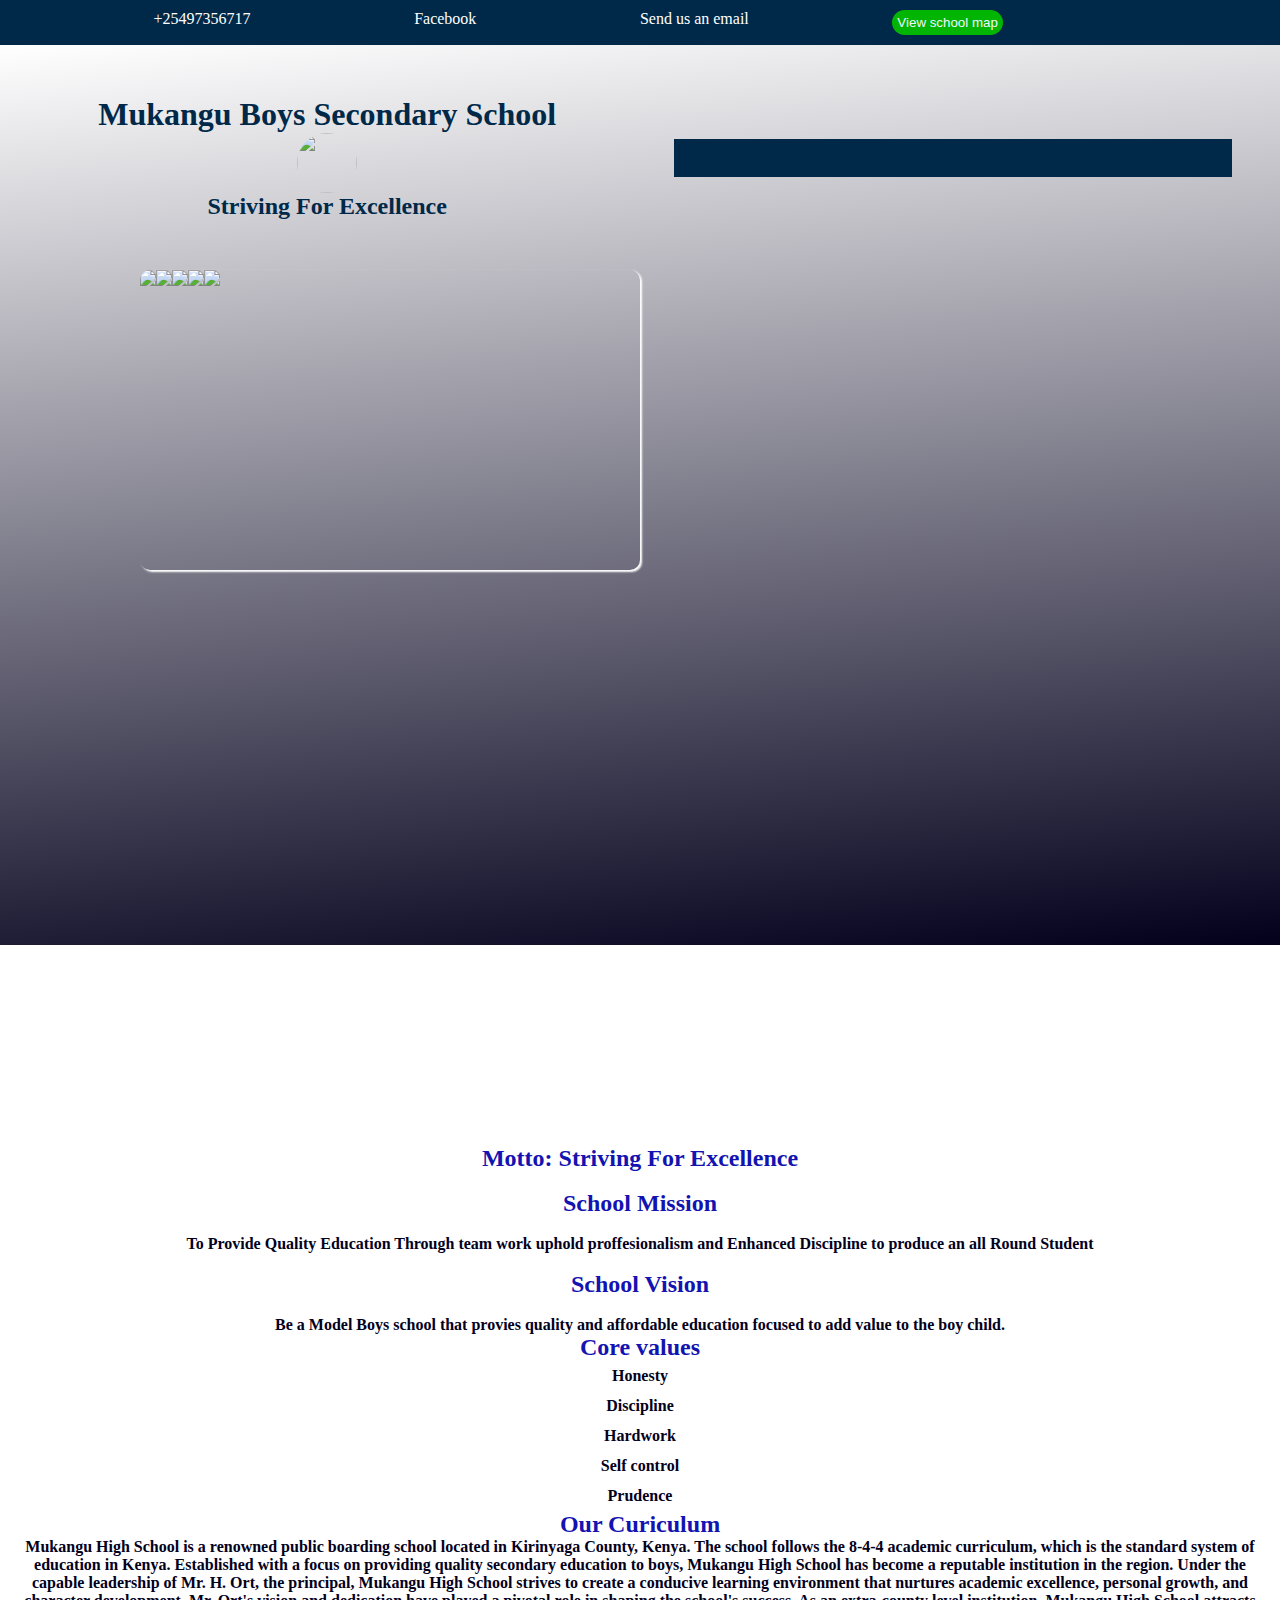
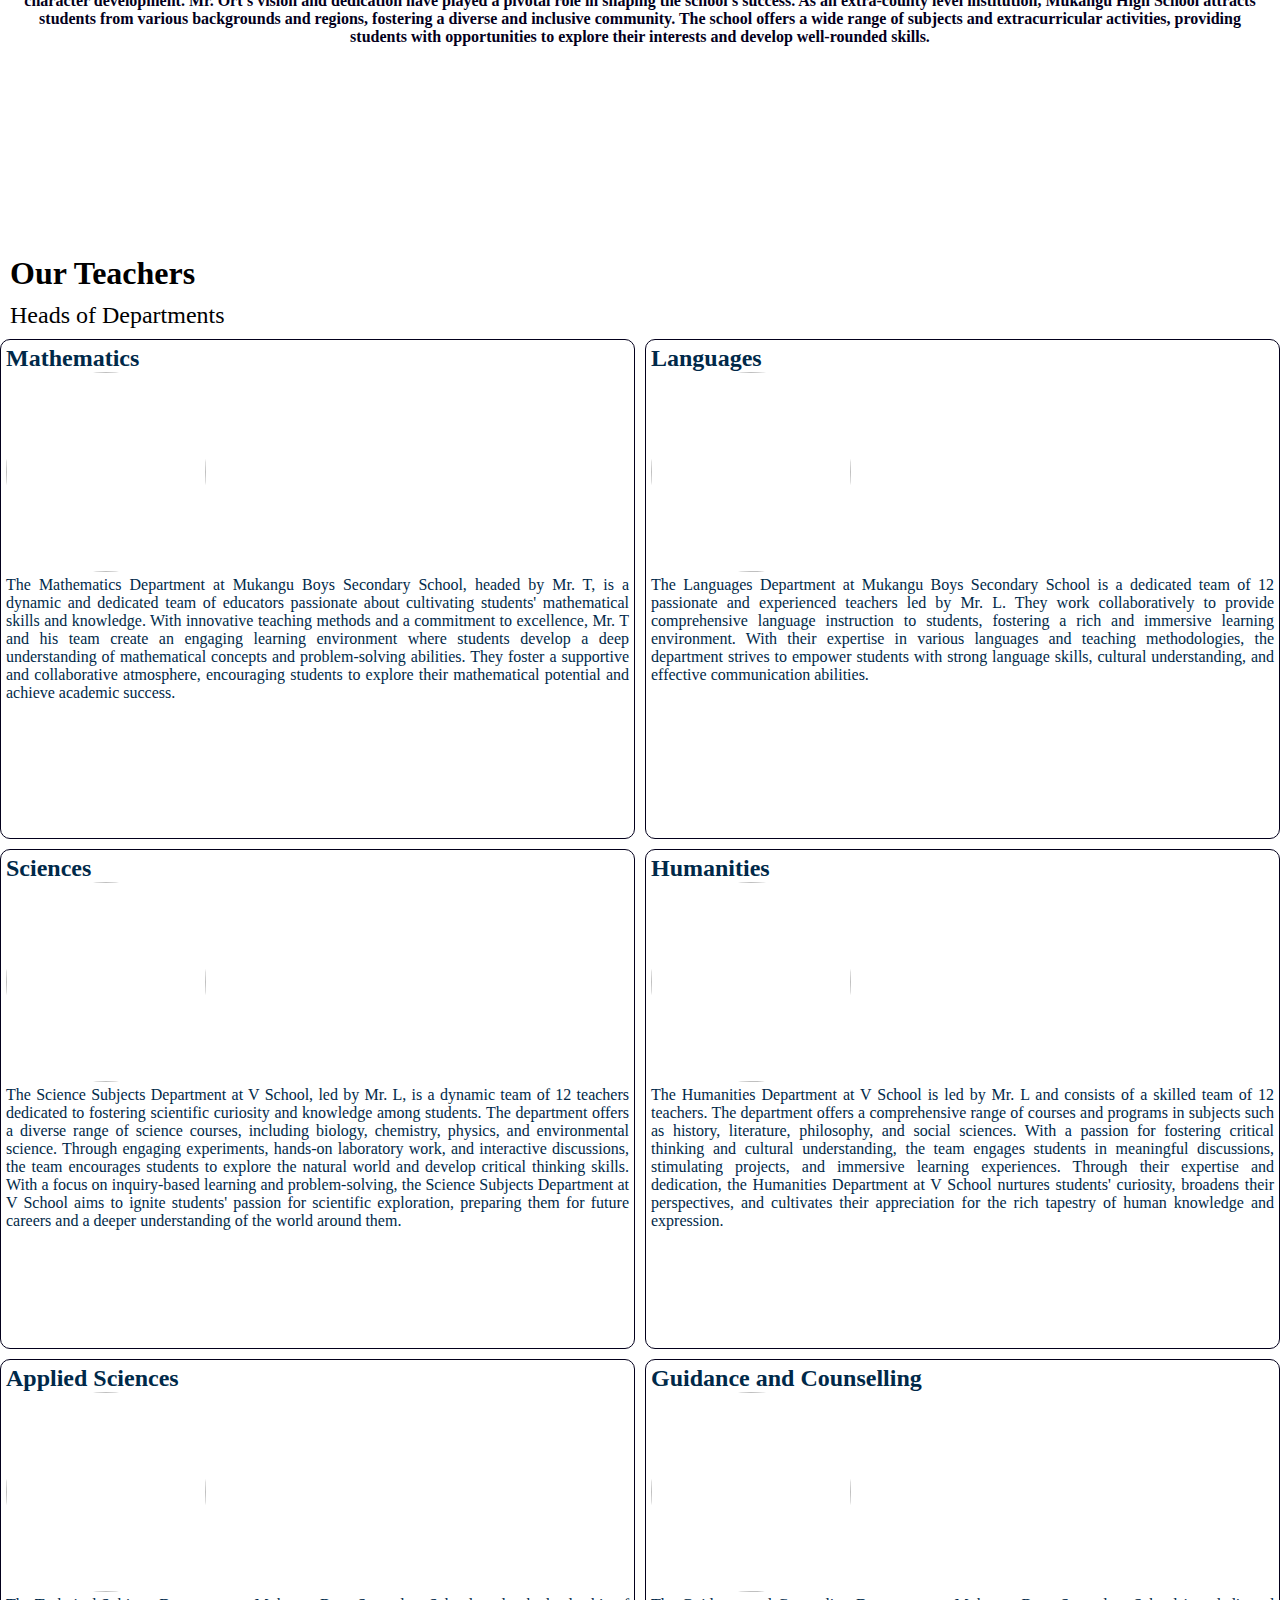
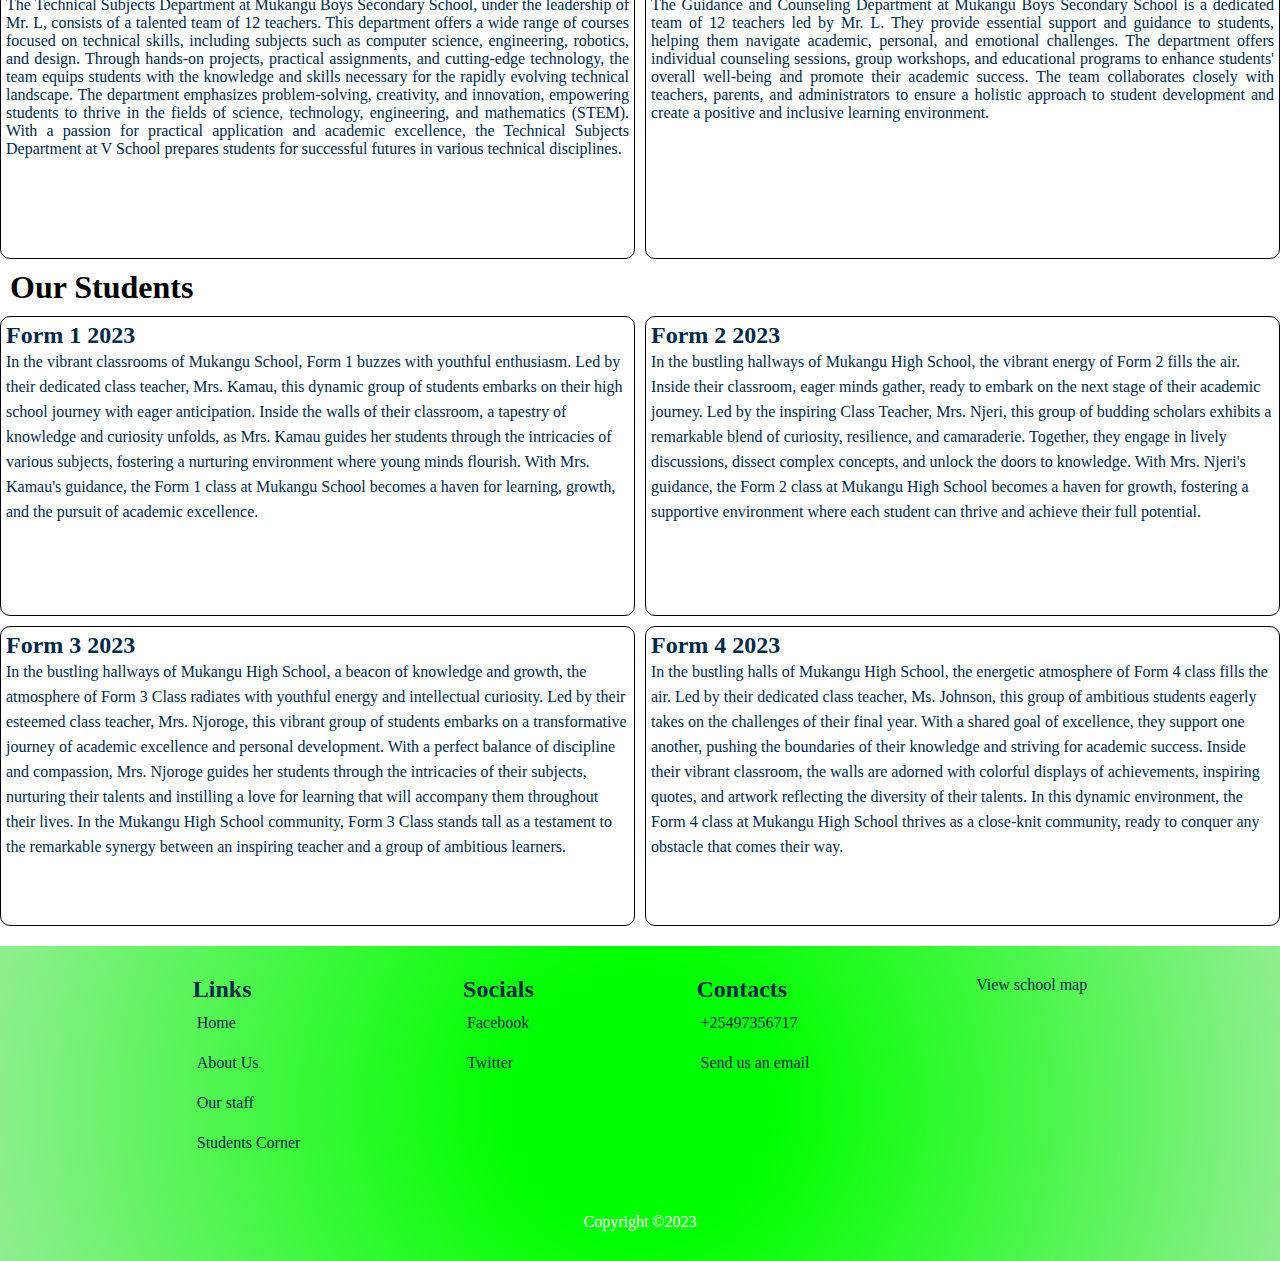
==== commit 0eacdd4b: "Update index.html" ====
--- a/index.html
+++ b/index.html
@@ -43,12 +43,12 @@
         
         <div class="slidercontainer" style="width:90sw">
         <div class="imagecontainer" style="width:100%">
-            <img src="https://picsum.photos/id/1/500/300">
-            <img src="https://picsum.photos/id/34/500/300">
-            <img src="https://picsum.photos/id/30/500/300">
-            <img src="https://picsum.photos/id/70/500/300">
-            <img src="https://picsum.photos/id/39/500/300">
-            <img src="https://picsum.photos/id/78/500/300">
+            <img src="https://picsum.photos/id/1/900/600">
+            <img src="https://picsum.photos/id/34/900/600">
+            <img src="https://picsum.photos/id/30/900/600">
+            <img src="https://picsum.photos/id/70/900/600">
+            <img src="https://picsum.photos/id/39/900/600">
+<!--             <img src="https://picsum.photos/id/78/500/300">
             <img src="https://picsum.photos/id/20/500/300">
             <img src="https://picsum.photos/id/100/500/300">
             <img src="https://picsum.photos/id/50/500/300">
@@ -57,7 +57,7 @@
             <img src="https://picsum.photos/id/67/500/300">
             <img src="https://picsum.photos/id/99/500/300">
             <img src="https://picsum.photos/id/300/500/300">
-            <img src="https://picsum.photos/id/200/500/300">
+            <img src="https://picsum.photos/id/200/500/300"> -->
             
 
         </div>
@@ -278,7 +278,7 @@
     {
         currentImg = imgsEl.length;
     }
-    imageContainerEl.style.transform = `translateX(-${(currentImg - 1) * 500}px)`
+    imageContainerEl.style.transform = `translateX(-${(currentImg - 1) * 900}px)`
     timeout = setTimeout(()=>{
         currentImg++;
         updateImg();
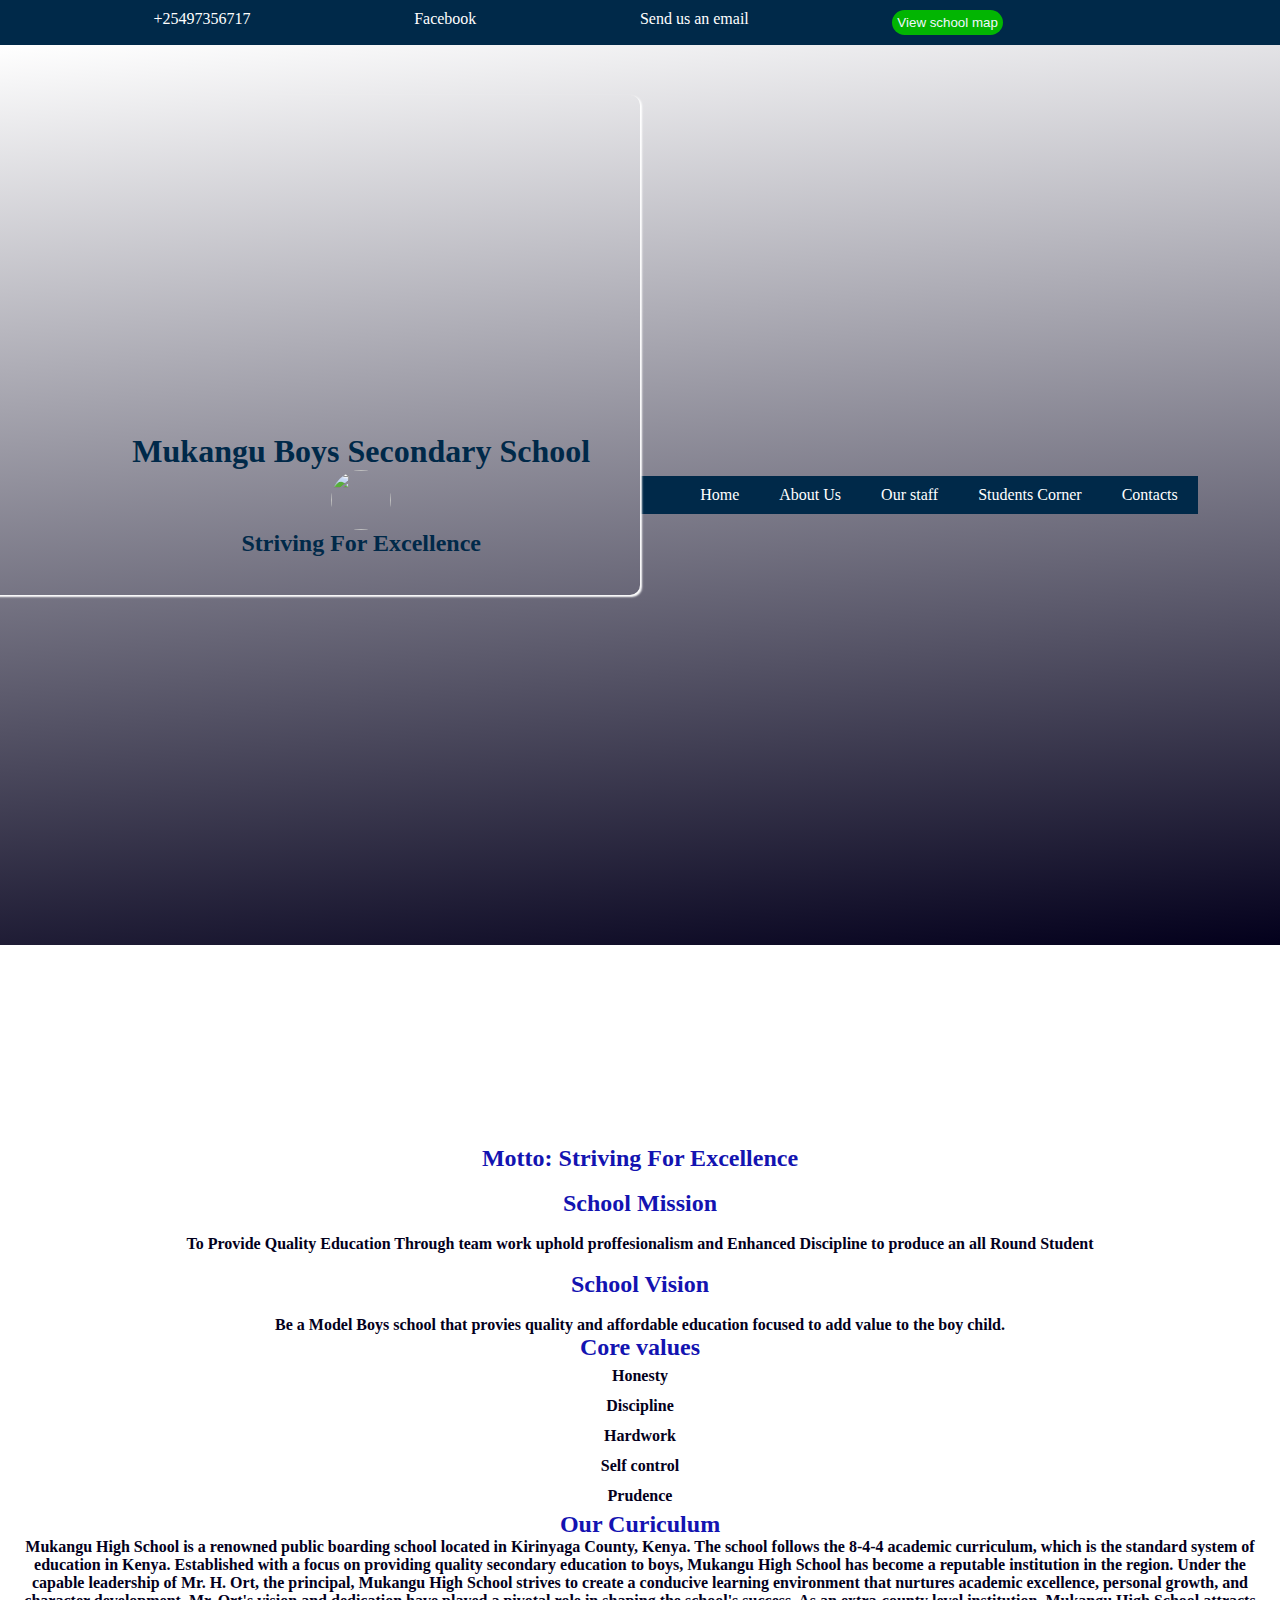
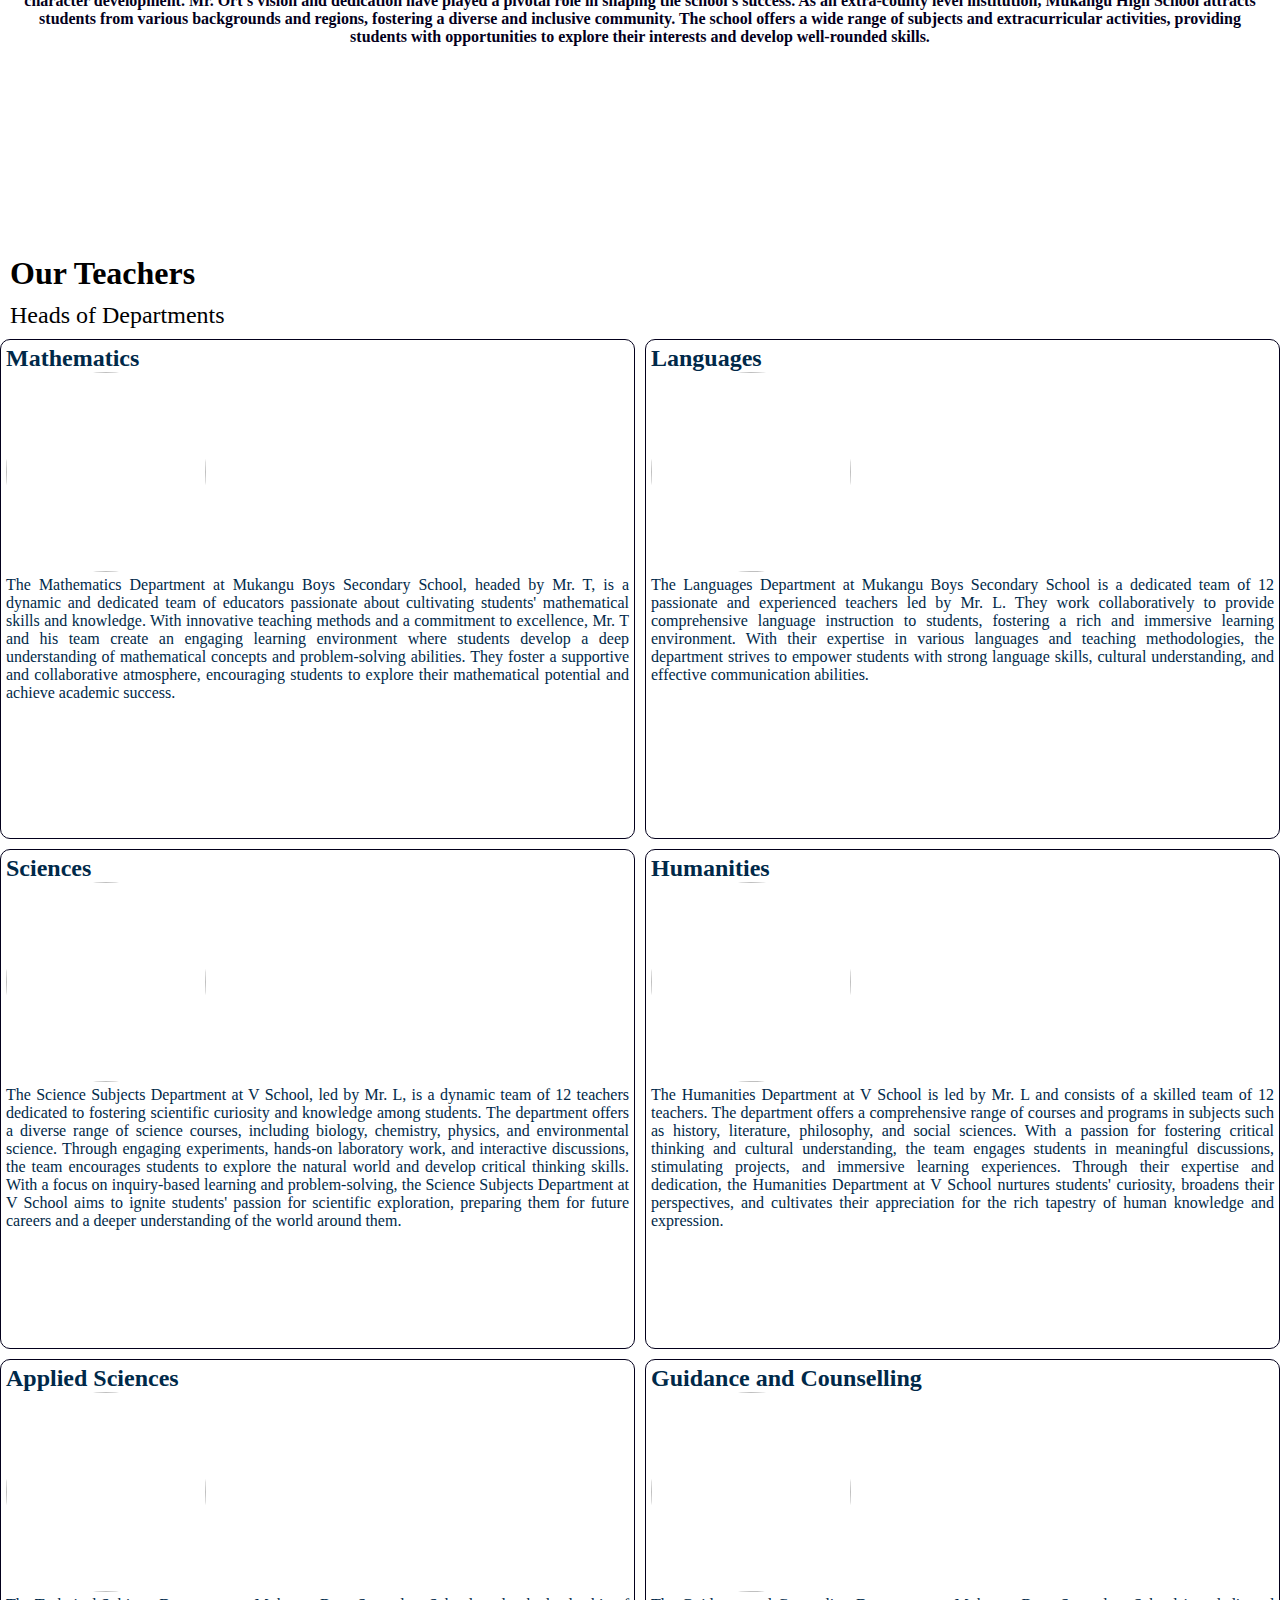
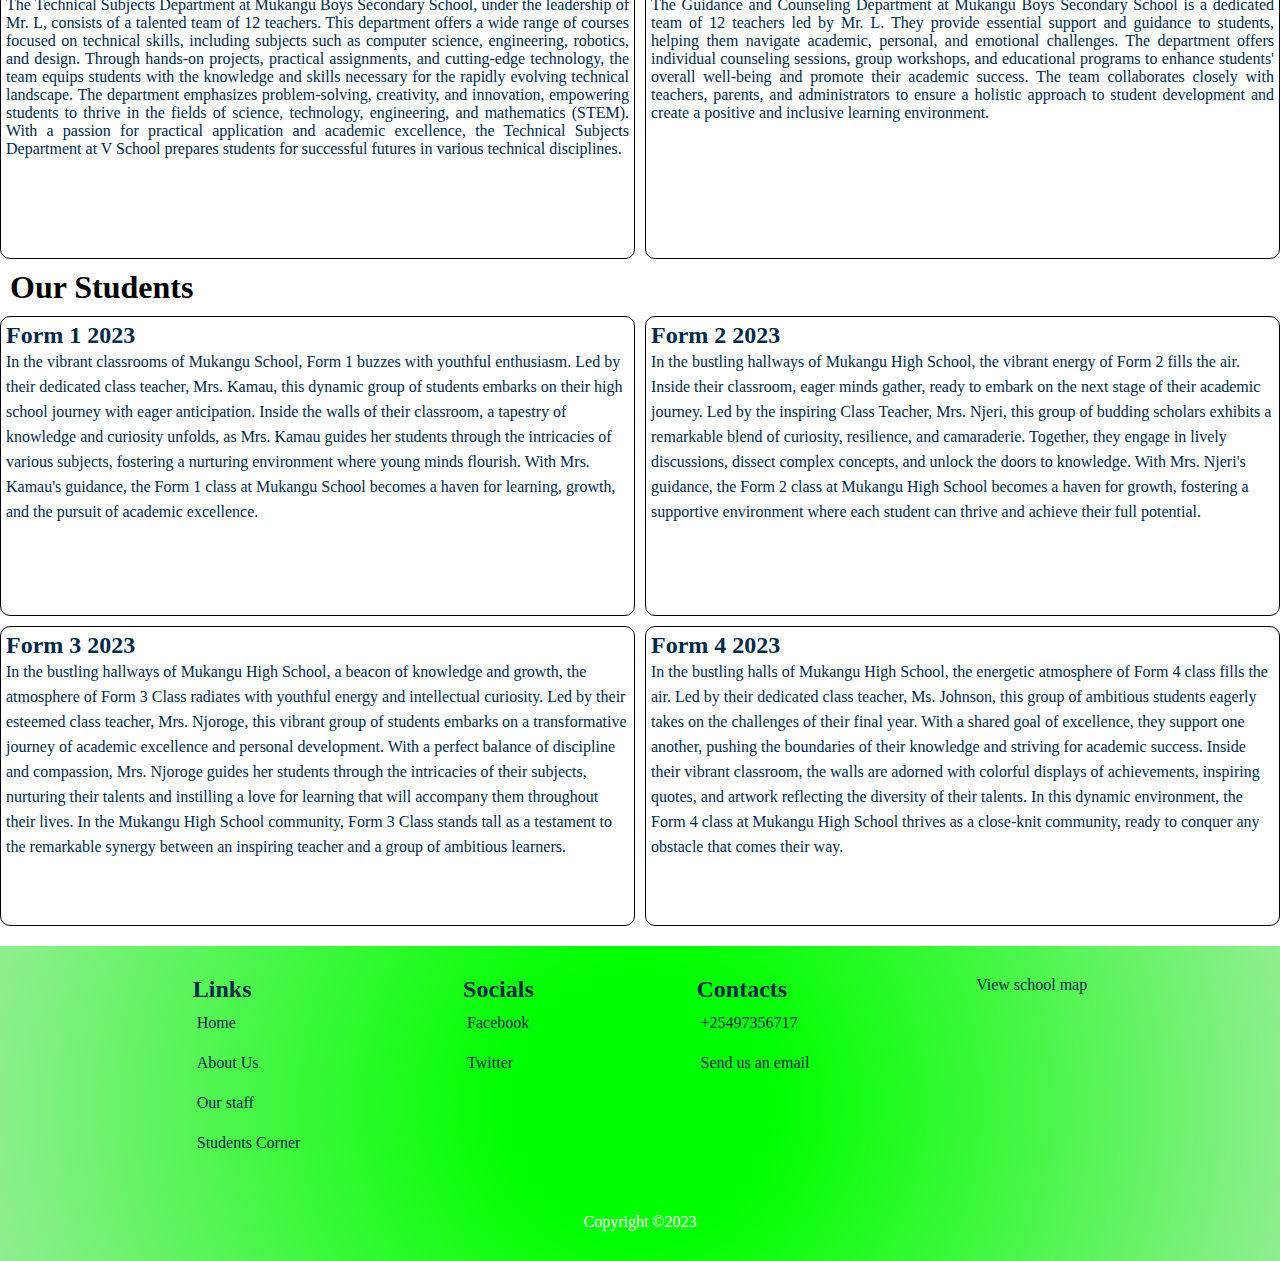
==== commit 7711e854: "Update index.html" ====
--- a/index.html
+++ b/index.html
@@ -35,8 +35,8 @@
                     <li><a href="#" style="--i:0">Home</a></li>
                     <li><a href="#aboutUs" style="--i:1">About Us</a></li>
                     <li><a href="#staff" style="--i:2">Our staff</a></li>
-                    <li><a href="#students" style="--i:3">Students Corner</a></li>
-                    <li><a href="#footer" style="--i:4">Contacts</a></li>
+                    <li><a href="#students" style="--i:3,color: white">Students Corner</a></li>
+                    <li><a href="#footer" style="--i:4 color: white"">Contacts</a></li>
                 </ul>
             </div>
         </header>
--- a/style.css
+++ b/style.css
@@ -22,13 +22,20 @@
 
 .slidercontainer{
     overflow: hidden;
-    width: 500px;
-    height: 300px;
+    width: 800px;
+    height: 500px;
     border-radius: 10px;
     box-shadow:  2px 1.5px 2px white;
-    position: relative;
+    position: absolute;
+    top: 50px;
+    
     transform: translateX(-50%);
-    margin: auto;
+    
+    width: 100%; /* Set the width of the container */
+    display: flex;
+    justify-content: center; /* Center horizontally */
+    align-items: center; /* Center vertically */
+
 }
 
 
@@ -81,6 +88,10 @@
     background-size: cover;
     position: relative;
     opacity: 1;
+    display:flex;
+    flex-direction:column;
+    align-items:center;
+    justify-content:center;
 }
 #landingPage::before
 {
@@ -154,7 +165,7 @@
     margin: 20px;
     justify-content: flex-end;
     width: 100%;
-    background-color:#002949;
+    background-color: #002949;
 }
 #landingPage header #navmenu ul li{
     list-style: none;
@@ -168,6 +179,7 @@
     list-style: none;
     border-radius: 20px;
     transition-delay: calc(0.25s * var(--i));
+    color:#ffffff;
 }
 #landingPage header #navmenu ul li:hover{
     background-color: rgb(2, 181, 2);
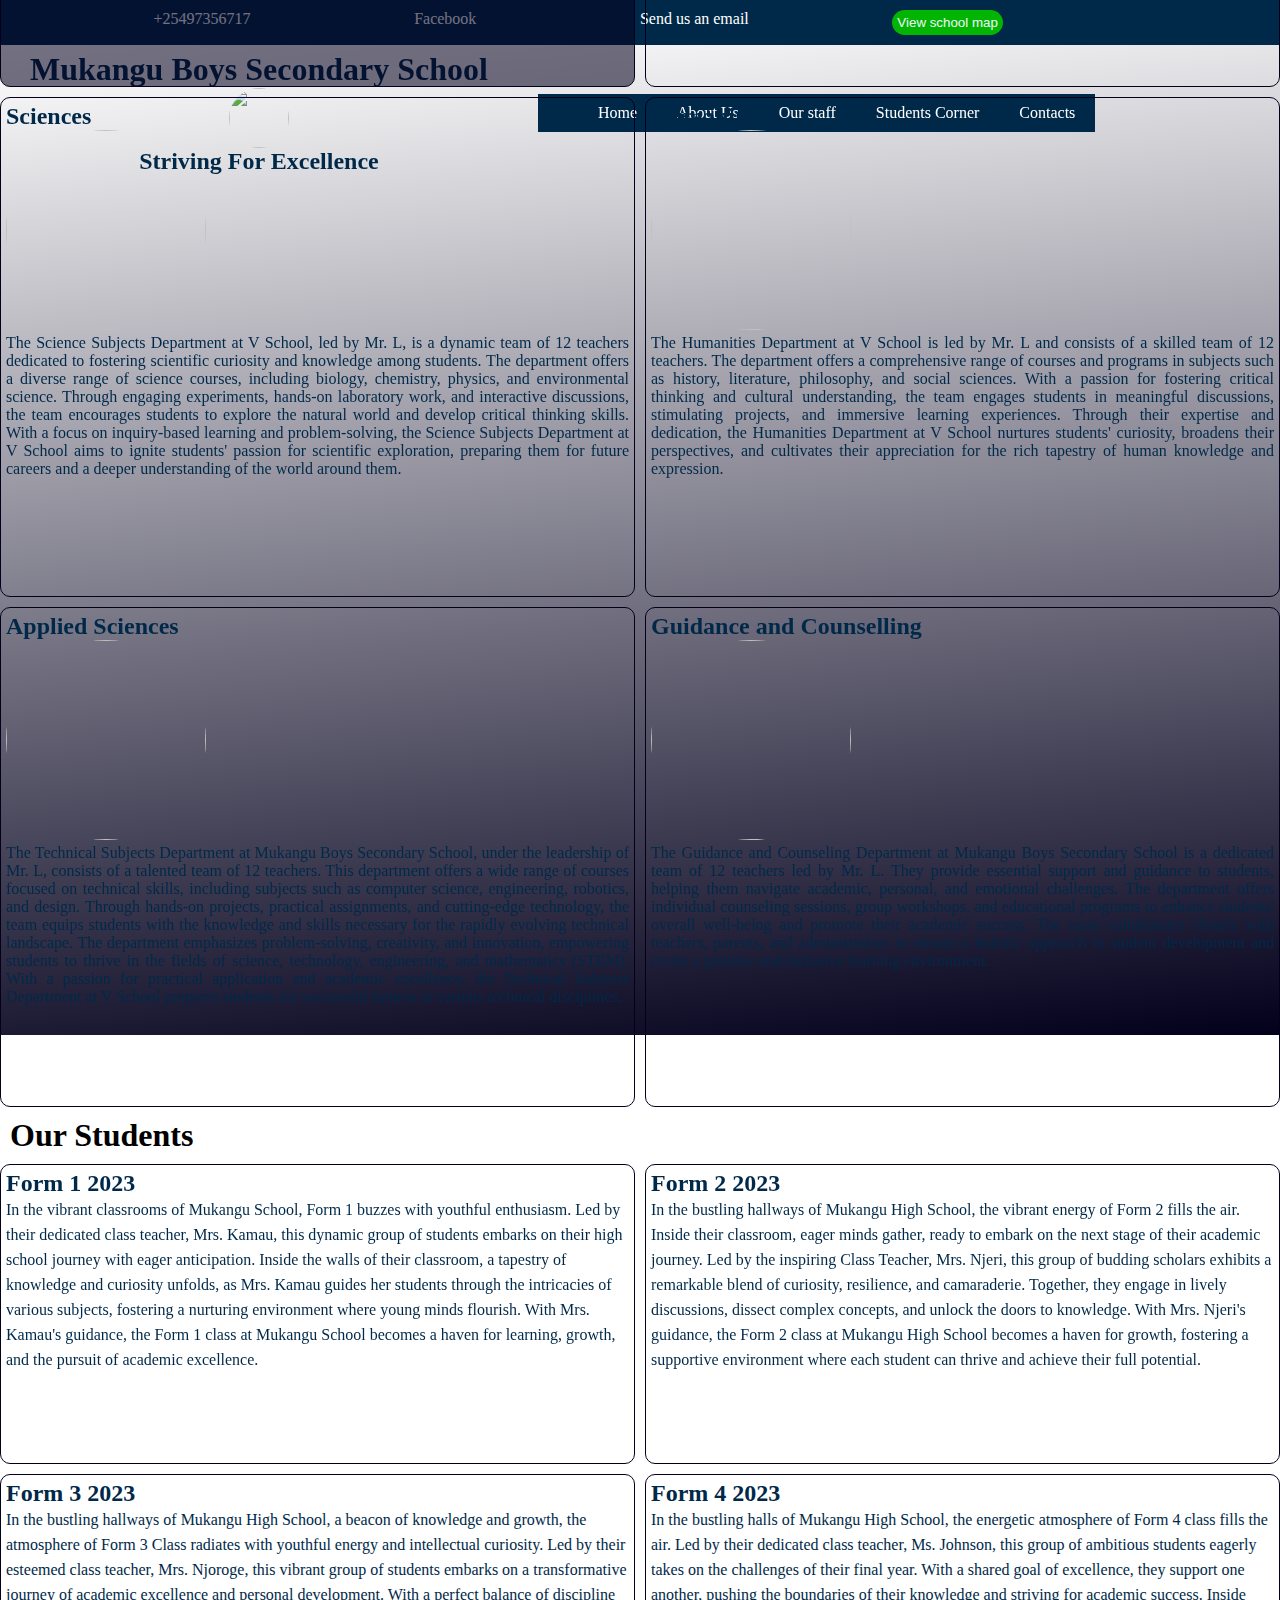
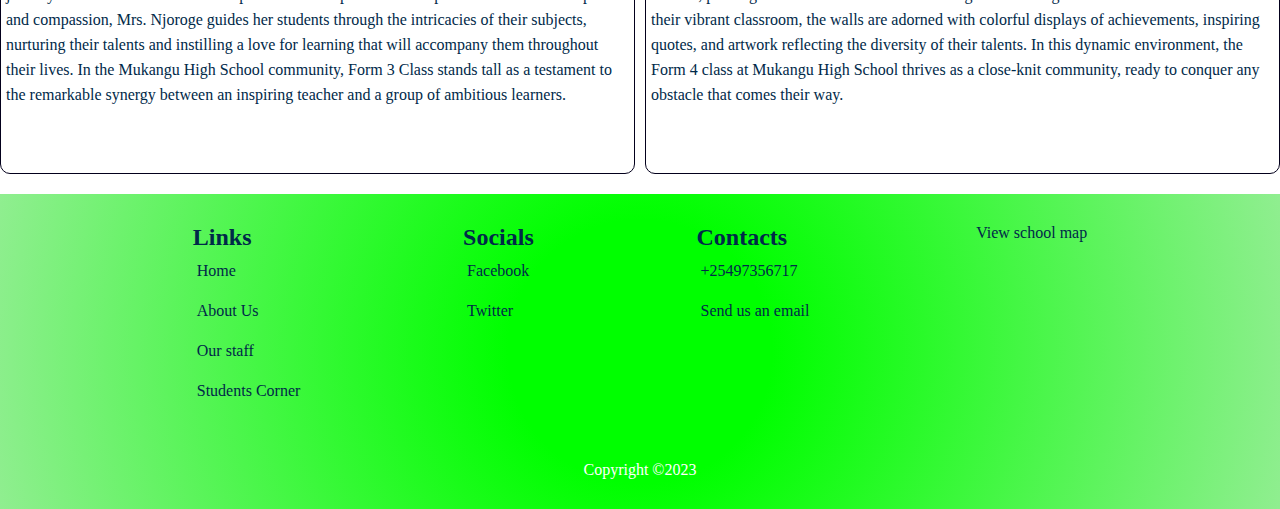
==== commit 9dd4ec45: "Update index.html" ====
--- a/index.html
+++ b/index.html
@@ -6,6 +6,7 @@
     <meta name="viewport" content="width=device-width, initial-scale=1.0">
     <title>Mukangu High School</title>
     <link rel="stylesheet" href="style.css">
+     <link rel="stylesheet" href="Imageslider.css">
     <link rel="stylesheet" href="https://cdnjs.cloudflare.com/ajax/libs/font-awesome/6.4.0/css/all.min.css" integrity="sha512-iecdLmaskl7CVkqkXNQ/ZH/XLlvWZOJyj7Yy7tcenmpD1ypASozpmT/E0iPtmFIB46ZmdtAc9eNBvH0H/ZpiBw==" crossorigin="anonymous" referrerpolicy="no-referrer" />
 </head>
 <body>
@@ -19,7 +20,6 @@
         </div>
         
     </div>
-    
     <div id="landingPage" >
         <header>
             <!-- Logo -->
@@ -35,38 +35,12 @@
                     <li><a href="#" style="--i:0">Home</a></li>
                     <li><a href="#aboutUs" style="--i:1">About Us</a></li>
                     <li><a href="#staff" style="--i:2">Our staff</a></li>
-                    <li><a href="#students" style="--i:3,color: white">Students Corner</a></li>
-                    <li><a href="#footer" style="--i:4 color: white"">Contacts</a></li>
+                    <li><a href="#students" style="--i:3">Students Corner</a></li>
+                    <li><a href="#footer" style="--i:4">Contacts</a></li>
                 </ul>
             </div>
         </header>
-        
-        <div class="slidercontainer" style="width:90sw">
-        <div class="imagecontainer" style="width:100%">
-            <img src="https://picsum.photos/id/1/900/600">
-            <img src="https://picsum.photos/id/34/900/600">
-            <img src="https://picsum.photos/id/30/900/600">
-            <img src="https://picsum.photos/id/70/900/600">
-            <img src="https://picsum.photos/id/39/900/600">
-<!--             <img src="https://picsum.photos/id/78/500/300">
-            <img src="https://picsum.photos/id/20/500/300">
-            <img src="https://picsum.photos/id/100/500/300">
-            <img src="https://picsum.photos/id/50/500/300">
-            <img src="https://picsum.photos/id/23/500/300">
-            <img src="https://picsum.photos/id/45/500/300">
-            <img src="https://picsum.photos/id/67/500/300">
-            <img src="https://picsum.photos/id/99/500/300">
-            <img src="https://picsum.photos/id/300/500/300">
-            <img src="https://picsum.photos/id/200/500/300"> -->
-            
-
-        </div>
-        <i class="fa-solid fa-angles-left btn prev"></i>
-        <i class="fa-solid fa-angles-right btn next"></i>
-        </div>
-
-    </div>
-    
+
     <!-- About us -->
     <div id="aboutUs">
         <div>
@@ -233,10 +207,9 @@
                 menu.style.visibility = "hidden";
                 status = true;
             }
-           
-
         });
-
+        
+        // Image Slider
         //Next photo
 const nextEl = document.querySelector(".next");
 
@@ -278,13 +251,14 @@
     {
         currentImg = imgsEl.length;
     }
-    imageContainerEl.style.transform = `translateX(-${(currentImg - 1) * 900}px)`
+    imageContainerEl.style.transform = `translateX(-${(currentImg - 1) * 500}px)`
     timeout = setTimeout(()=>{
         currentImg++;
         updateImg();
     },5000)
 
 }
+
     </script>
    
 </body>
--- a/style.css
+++ b/style.css
@@ -27,12 +27,13 @@
     border-radius: 10px;
     box-shadow:  2px 1.5px 2px white;
     position: absolute;
-    top: 50px;
-    
-    transform: translateX(-50%);
+    top: 150px;
+    left: 300px;
+    
+/*     transform: translateX(-50%);
     
     width: 100%; /* Set the width of the container */
-    display: flex;
+/*     display: flex; */ */
     justify-content: center; /* Center horizontally */
     align-items: center; /* Center vertically */
 
@@ -83,14 +84,13 @@
 #landingPage
 {
     background: linear-gradient(175deg,white, #03001c);
-    height: 100vh;
+    height: 110vh;
     background-position: center;
     background-size: cover;
     position: relative;
     opacity: 1;
     display:flex;
     flex-direction:column;
-    align-items:center;
     justify-content:center;
 }
 #landingPage::before
@@ -112,6 +112,8 @@
     opacity: 1;
     height: 25%;
     position: relative;
+    top: 0px;
+    position: fixed;
 }
 #navbtn{
     background-color: rgb(2, 181, 2);
@@ -179,7 +181,7 @@
     list-style: none;
     border-radius: 20px;
     transition-delay: calc(0.25s * var(--i));
-    color:#ffffff;
+    color: white;
 }
 #landingPage header #navmenu ul li:hover{
     background-color: rgb(2, 181, 2);
@@ -556,12 +558,14 @@
     transition: .5s;
     font-size: 1rem;
     transition-delay: calc(0.25s * var(--i));
+    color: white;
 }
 #landingPage header #navmenu ul li:hover{
     background-color: rgb(2, 181, 2);
 }
 #landingPage header #navmenu ul li a:hover{
     color: rgb(2, 11, 2);
+    color: white;
 }
 
 
--- a/Imageslider.css
+++ b/Imageslider.css
@@ -0,0 +1 @@
+
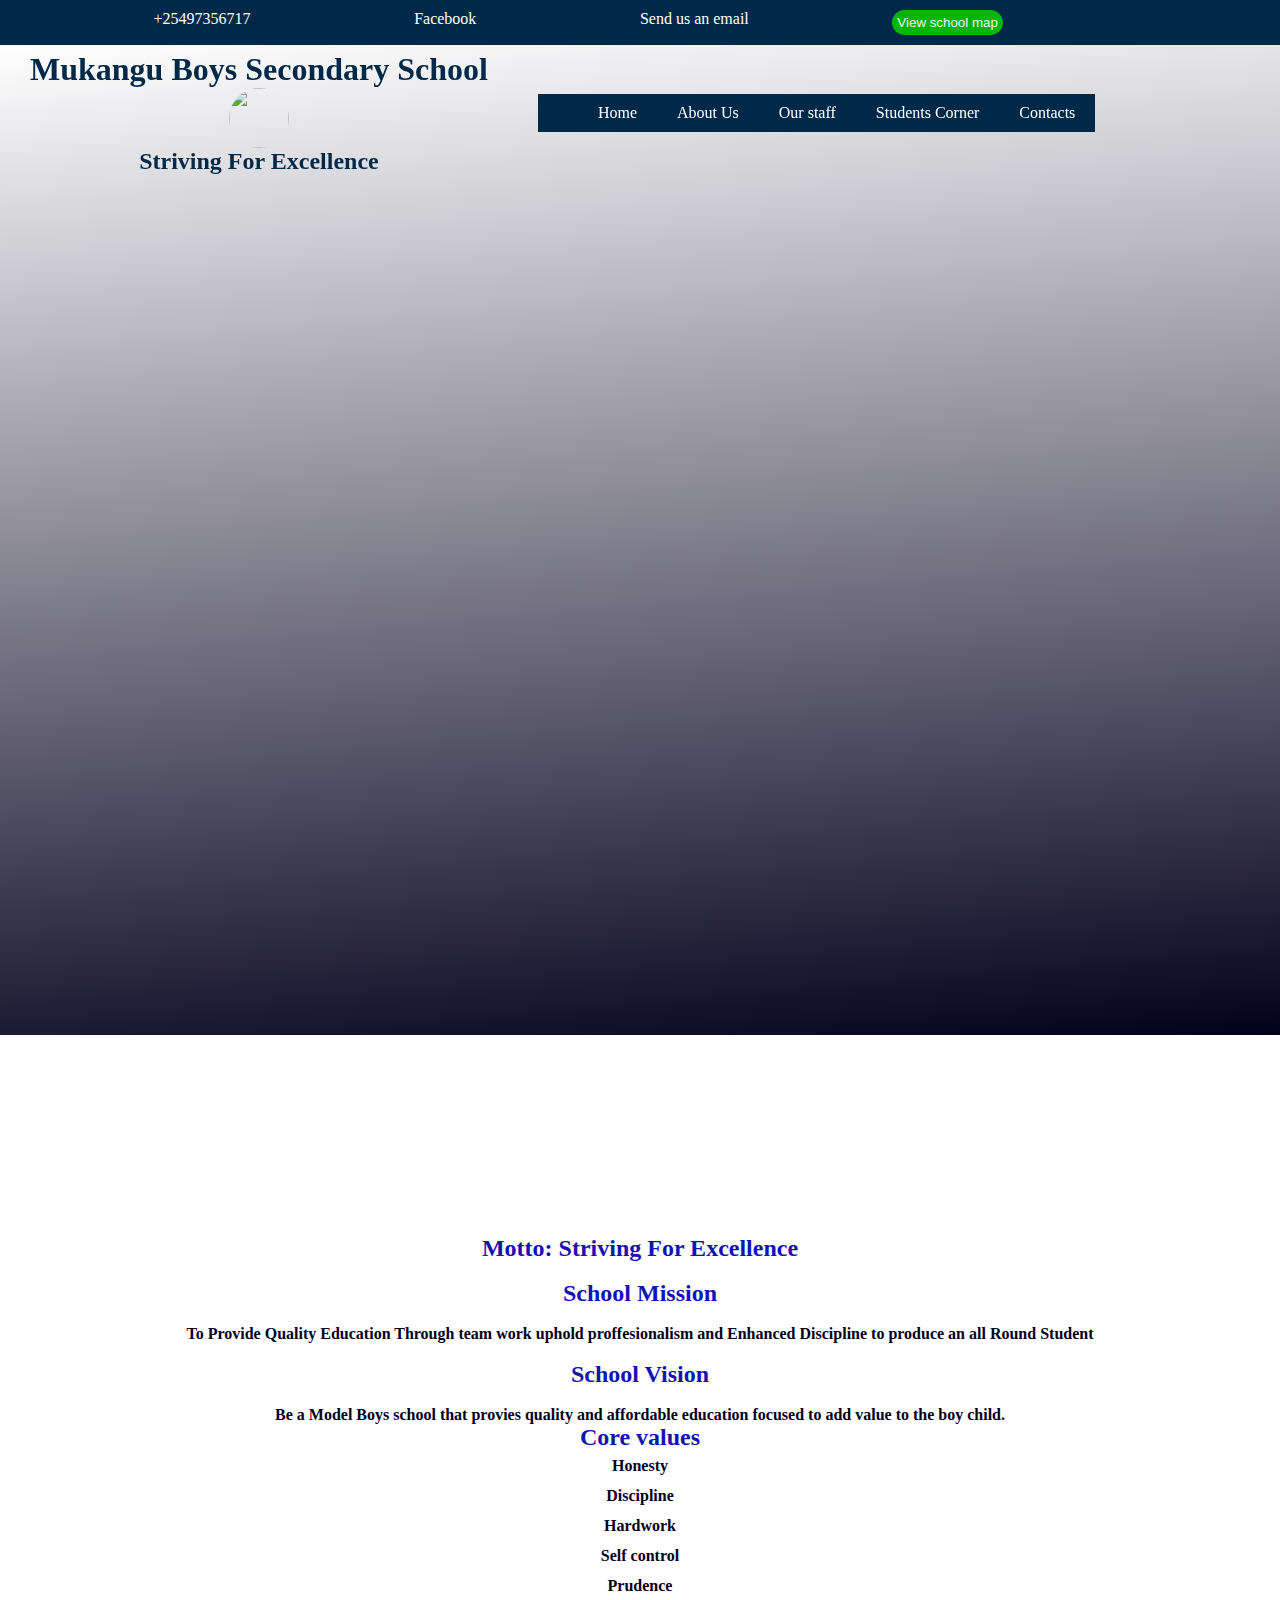
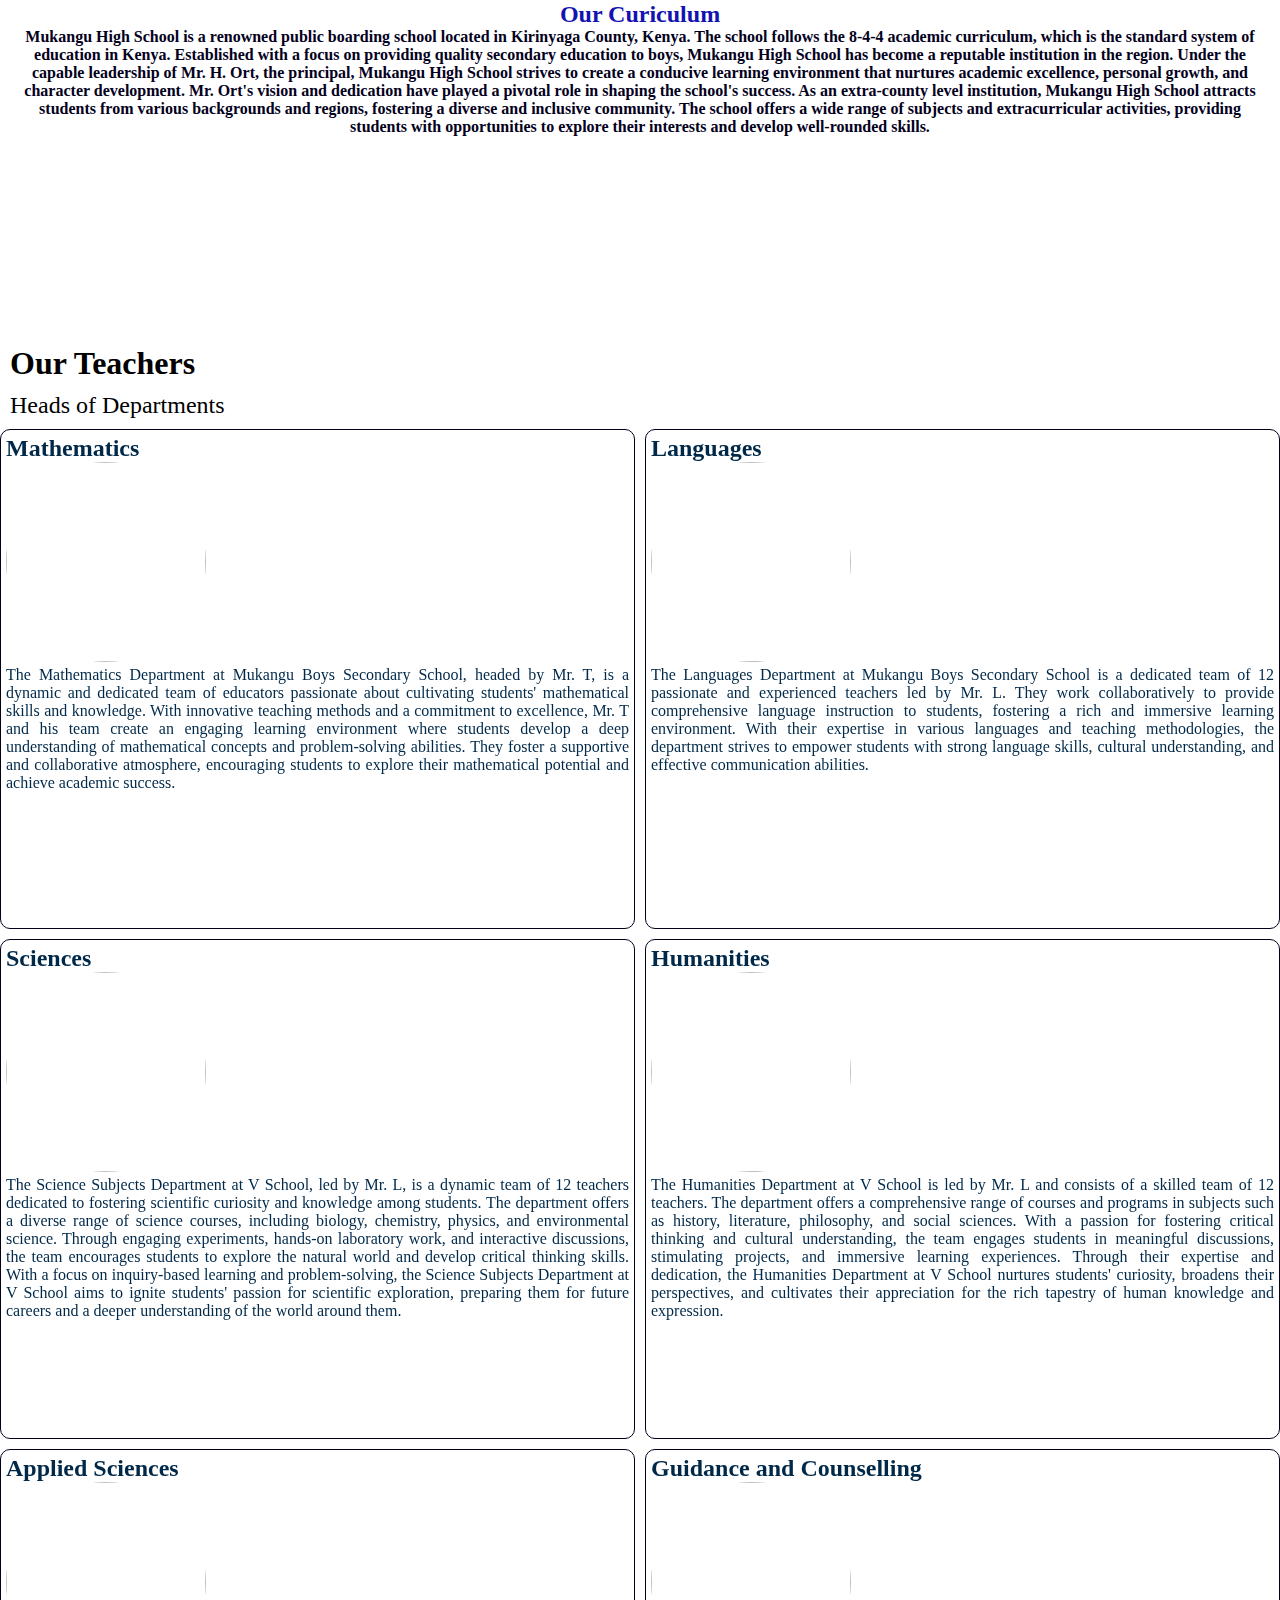
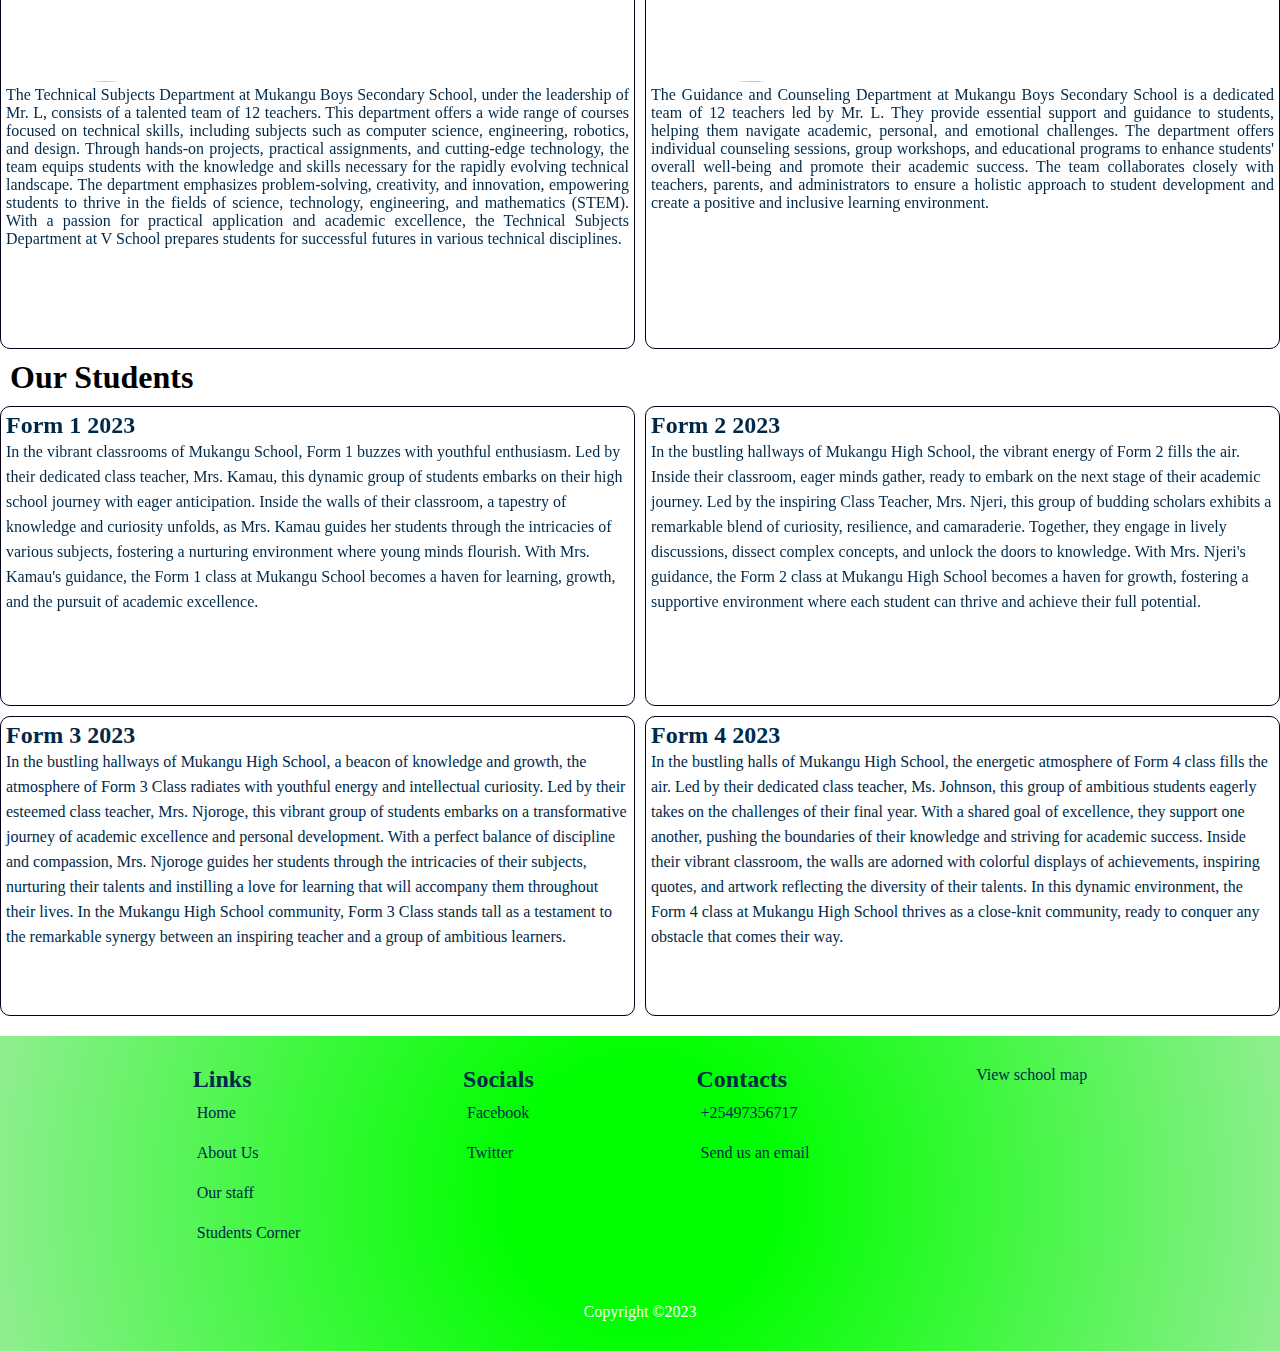
==== commit 5d34d06d: "Update index.html" ====
--- a/index.html
+++ b/index.html
@@ -6,7 +6,6 @@
     <meta name="viewport" content="width=device-width, initial-scale=1.0">
     <title>Mukangu High School</title>
     <link rel="stylesheet" href="style.css">
-     <link rel="stylesheet" href="Imageslider.css">
     <link rel="stylesheet" href="https://cdnjs.cloudflare.com/ajax/libs/font-awesome/6.4.0/css/all.min.css" integrity="sha512-iecdLmaskl7CVkqkXNQ/ZH/XLlvWZOJyj7Yy7tcenmpD1ypASozpmT/E0iPtmFIB46ZmdtAc9eNBvH0H/ZpiBw==" crossorigin="anonymous" referrerpolicy="no-referrer" />
 </head>
 <body>
@@ -20,6 +19,7 @@
         </div>
         
     </div>
+    
     <div id="landingPage" >
         <header>
             <!-- Logo -->
@@ -35,12 +35,38 @@
                     <li><a href="#" style="--i:0">Home</a></li>
                     <li><a href="#aboutUs" style="--i:1">About Us</a></li>
                     <li><a href="#staff" style="--i:2">Our staff</a></li>
-                    <li><a href="#students" style="--i:3">Students Corner</a></li>
-                    <li><a href="#footer" style="--i:4">Contacts</a></li>
+                    <li><a href="#students" style="--i:3,color: white">Students Corner</a></li>
+                    <li><a href="#footer" style="--i:4 color: white"">Contacts</a></li>
                 </ul>
             </div>
         </header>
-
+        
+<!--         <div class="slidercontainer" style="width:90sw">
+        <div class="imagecontainer" style="width:100%">
+            <img src="https://picsum.photos/id/1/900/600">
+            <img src="https://picsum.photos/id/34/900/600">
+            <img src="https://picsum.photos/id/30/900/600">
+            <img src="https://picsum.photos/id/70/900/600">
+            <img src="https://picsum.photos/id/39/900/600"> -->
+<!--             <img src="https://picsum.photos/id/78/500/300">
+            <img src="https://picsum.photos/id/20/500/300">
+            <img src="https://picsum.photos/id/100/500/300">
+            <img src="https://picsum.photos/id/50/500/300">
+            <img src="https://picsum.photos/id/23/500/300">
+            <img src="https://picsum.photos/id/45/500/300">
+            <img src="https://picsum.photos/id/67/500/300">
+            <img src="https://picsum.photos/id/99/500/300">
+            <img src="https://picsum.photos/id/300/500/300">
+            <img src="https://picsum.photos/id/200/500/300"> -->
+            
+
+<!--         </div>
+        <i class="fa-solid fa-angles-left btn prev"></i>
+        <i class="fa-solid fa-angles-right btn next"></i>
+        </div> -->
+
+    </div>
+    
     <!-- About us -->
     <div id="aboutUs">
         <div>
@@ -207,9 +233,10 @@
                 menu.style.visibility = "hidden";
                 status = true;
             }
+           
+
         });
-        
-        // Image Slider
+
         //Next photo
 const nextEl = document.querySelector(".next");
 
@@ -251,14 +278,13 @@
     {
         currentImg = imgsEl.length;
     }
-    imageContainerEl.style.transform = `translateX(-${(currentImg - 1) * 500}px)`
+    imageContainerEl.style.transform = `translateX(-${(currentImg - 1) * 900}px)`
     timeout = setTimeout(()=>{
         currentImg++;
         updateImg();
     },5000)
 
 }
-
     </script>
    
 </body>
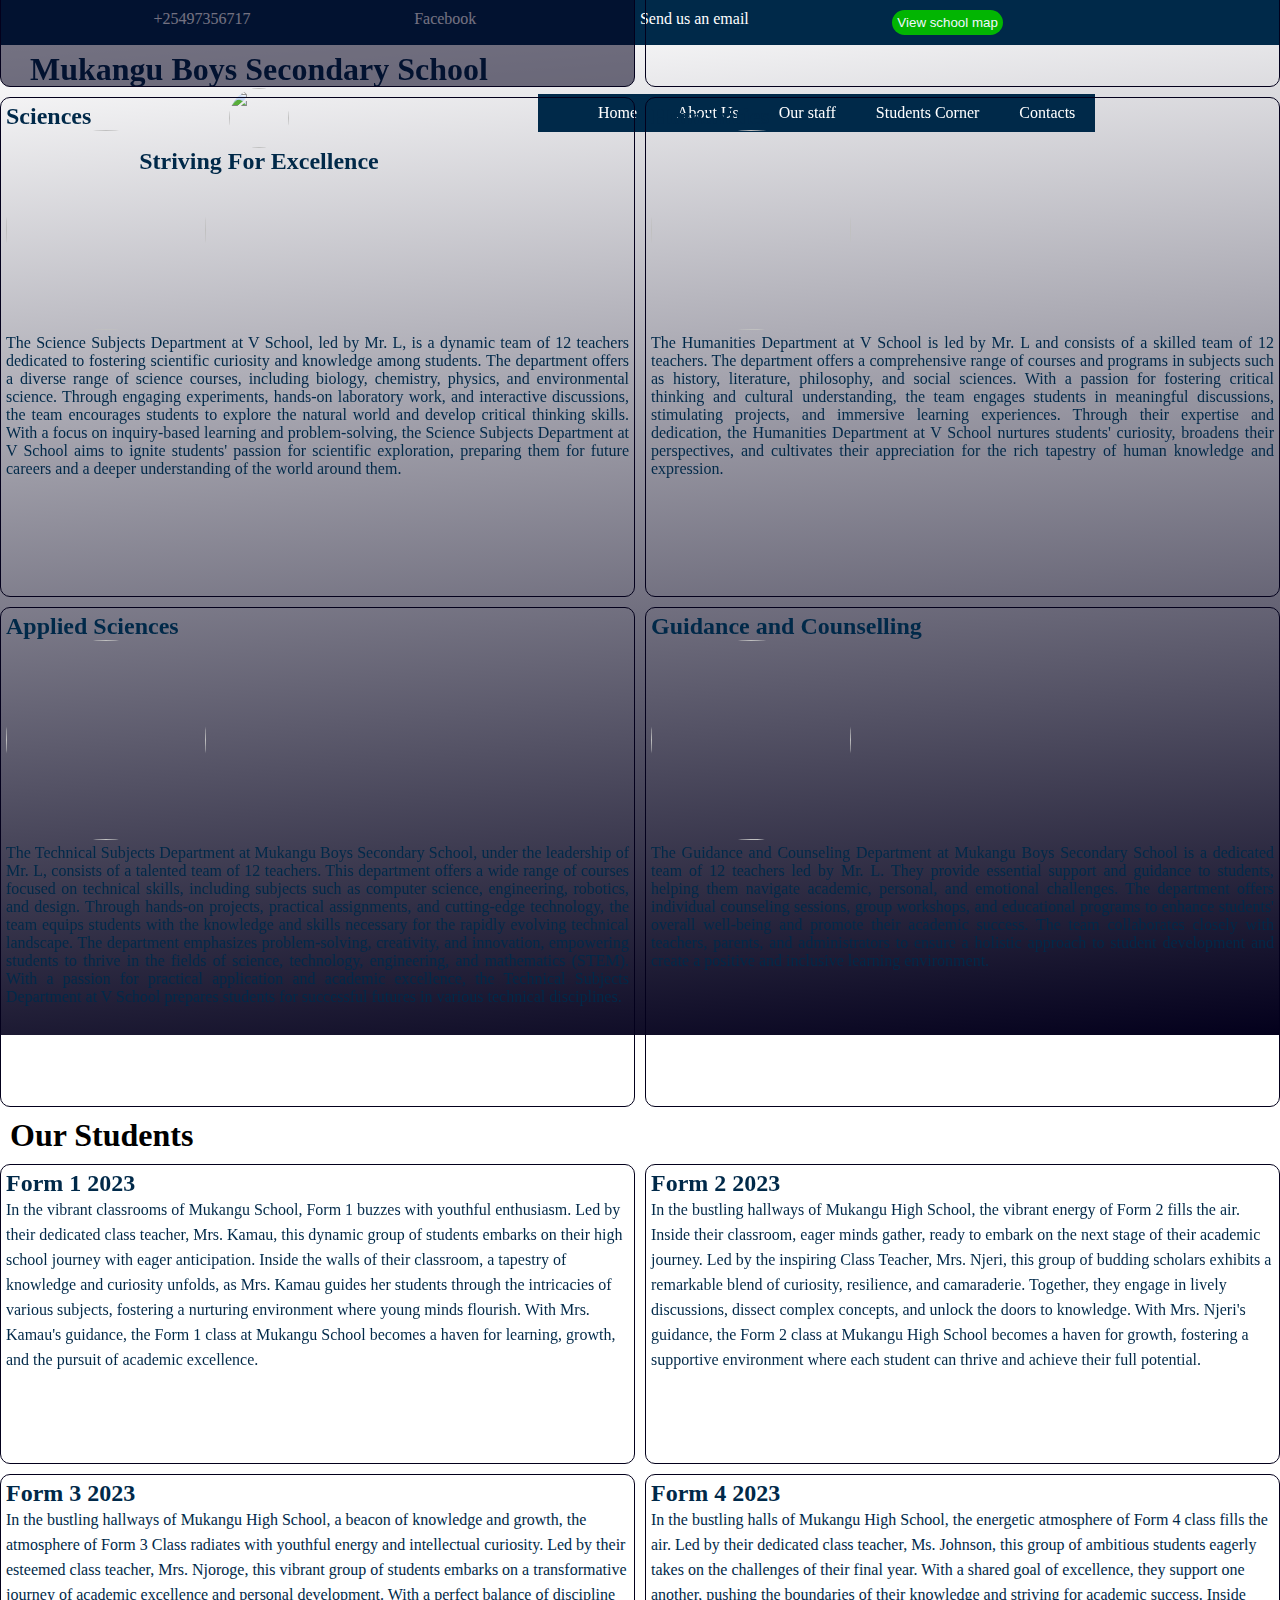
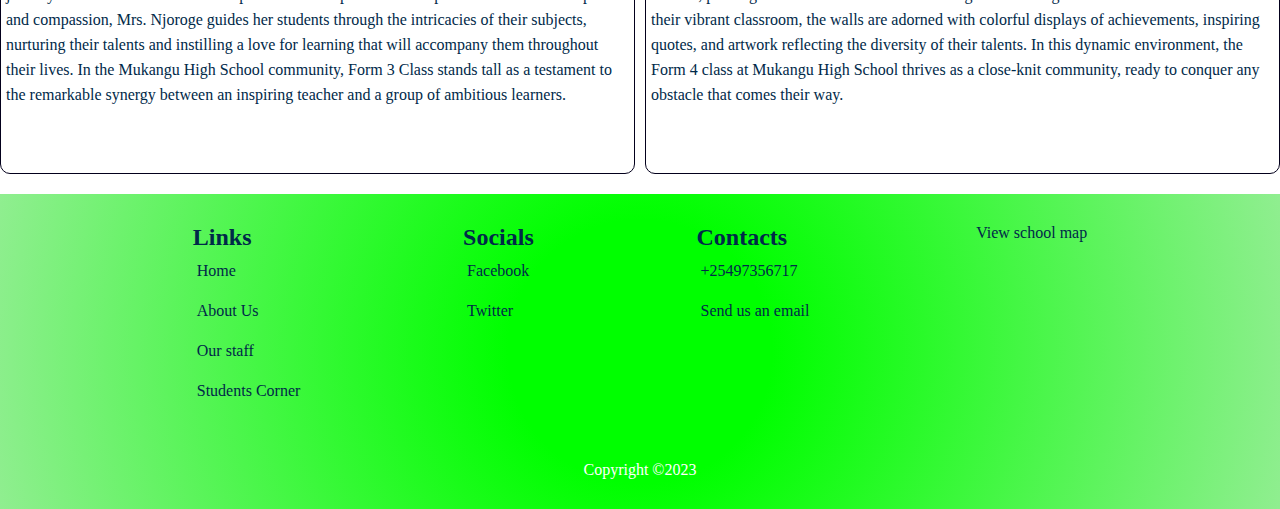
==== commit ef66c6f8: "Update index.html" ====
--- a/index.html
+++ b/index.html
@@ -19,7 +19,6 @@
         </div>
         
     </div>
-    
     <div id="landingPage" >
         <header>
             <!-- Logo -->
@@ -35,38 +34,12 @@
                     <li><a href="#" style="--i:0">Home</a></li>
                     <li><a href="#aboutUs" style="--i:1">About Us</a></li>
                     <li><a href="#staff" style="--i:2">Our staff</a></li>
-                    <li><a href="#students" style="--i:3,color: white">Students Corner</a></li>
-                    <li><a href="#footer" style="--i:4 color: white"">Contacts</a></li>
+                    <li><a href="#students" style="--i:3">Students Corner</a></li>
+                    <li><a href="#footer" style="--i:4">Contacts</a></li>
                 </ul>
             </div>
         </header>
-        
-<!--         <div class="slidercontainer" style="width:90sw">
-        <div class="imagecontainer" style="width:100%">
-            <img src="https://picsum.photos/id/1/900/600">
-            <img src="https://picsum.photos/id/34/900/600">
-            <img src="https://picsum.photos/id/30/900/600">
-            <img src="https://picsum.photos/id/70/900/600">
-            <img src="https://picsum.photos/id/39/900/600"> -->
-<!--             <img src="https://picsum.photos/id/78/500/300">
-            <img src="https://picsum.photos/id/20/500/300">
-            <img src="https://picsum.photos/id/100/500/300">
-            <img src="https://picsum.photos/id/50/500/300">
-            <img src="https://picsum.photos/id/23/500/300">
-            <img src="https://picsum.photos/id/45/500/300">
-            <img src="https://picsum.photos/id/67/500/300">
-            <img src="https://picsum.photos/id/99/500/300">
-            <img src="https://picsum.photos/id/300/500/300">
-            <img src="https://picsum.photos/id/200/500/300"> -->
-            
-
-<!--         </div>
-        <i class="fa-solid fa-angles-left btn prev"></i>
-        <i class="fa-solid fa-angles-right btn next"></i>
-        </div> -->
-
-    </div>
-    
+
     <!-- About us -->
     <div id="aboutUs">
         <div>
@@ -233,58 +206,8 @@
                 menu.style.visibility = "hidden";
                 status = true;
             }
-           
-
         });
 
-        //Next photo
-const nextEl = document.querySelector(".next");
-
-//Previous photo
-const prevEl = document.querySelector(".prev");
-//Targeting the image
-const imageContainerEl = document.querySelector(".imagecontainer");
-//To get number of images
-const imgsEl = document.querySelectorAll("img");
-
-let currentImg = 1;
- 
-let timeout;
-
-//Attaching an event
-nextEl.addEventListener("click", ()=>{
-    currentImg++;
-    clearTimeout(timeout)
-    updateImg();
-});
-
-prevEl.addEventListener("click",()=>{
-    currentImg--;
-    clearTimeout(timeout)
-    updateImg();
-})
-
-updateImg();
-
-function updateImg()
-{
-    
-    //At the eend
-    if (currentImg > imgsEl.length)
-    {
-        currentImg = 1;
-    }
-    else if(currentImg < 1)
-    {
-        currentImg = imgsEl.length;
-    }
-    imageContainerEl.style.transform = `translateX(-${(currentImg - 1) * 900}px)`
-    timeout = setTimeout(()=>{
-        currentImg++;
-        updateImg();
-    },5000)
-
-}
     </script>
    
 </body>
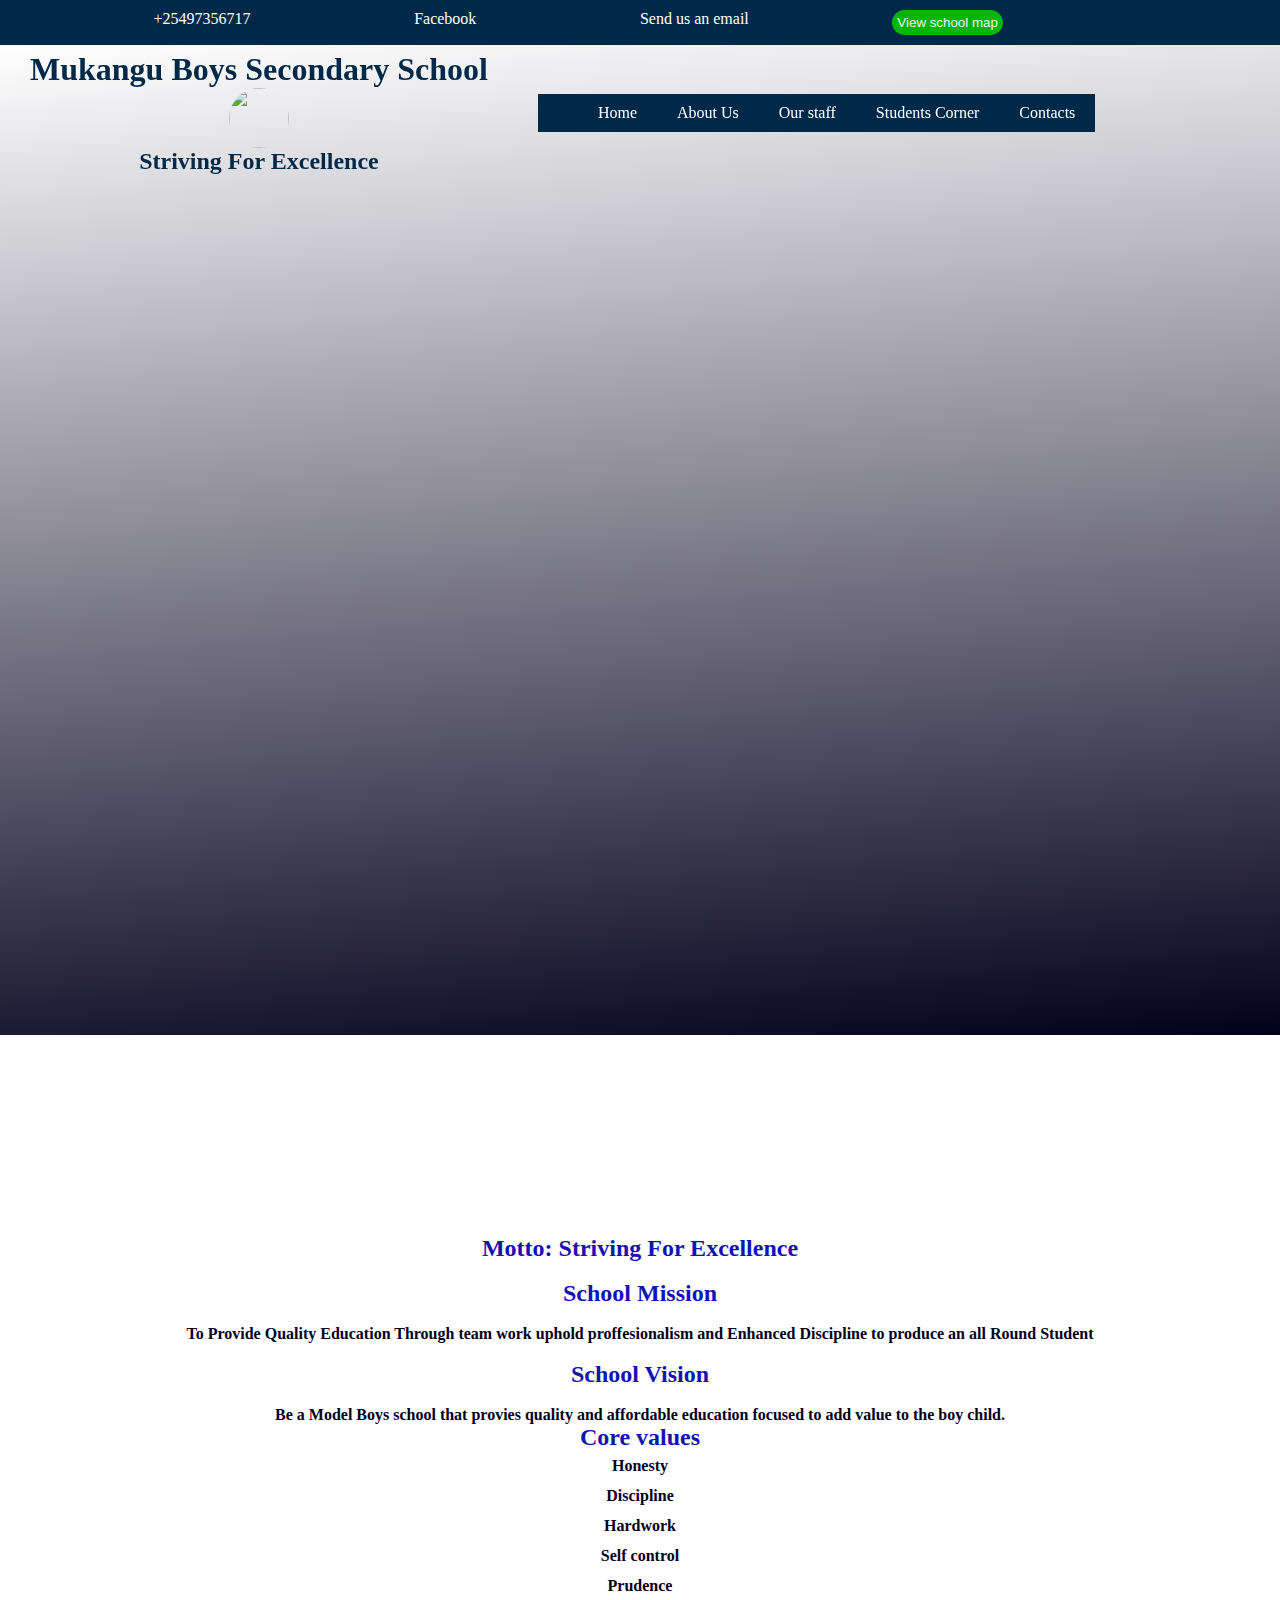
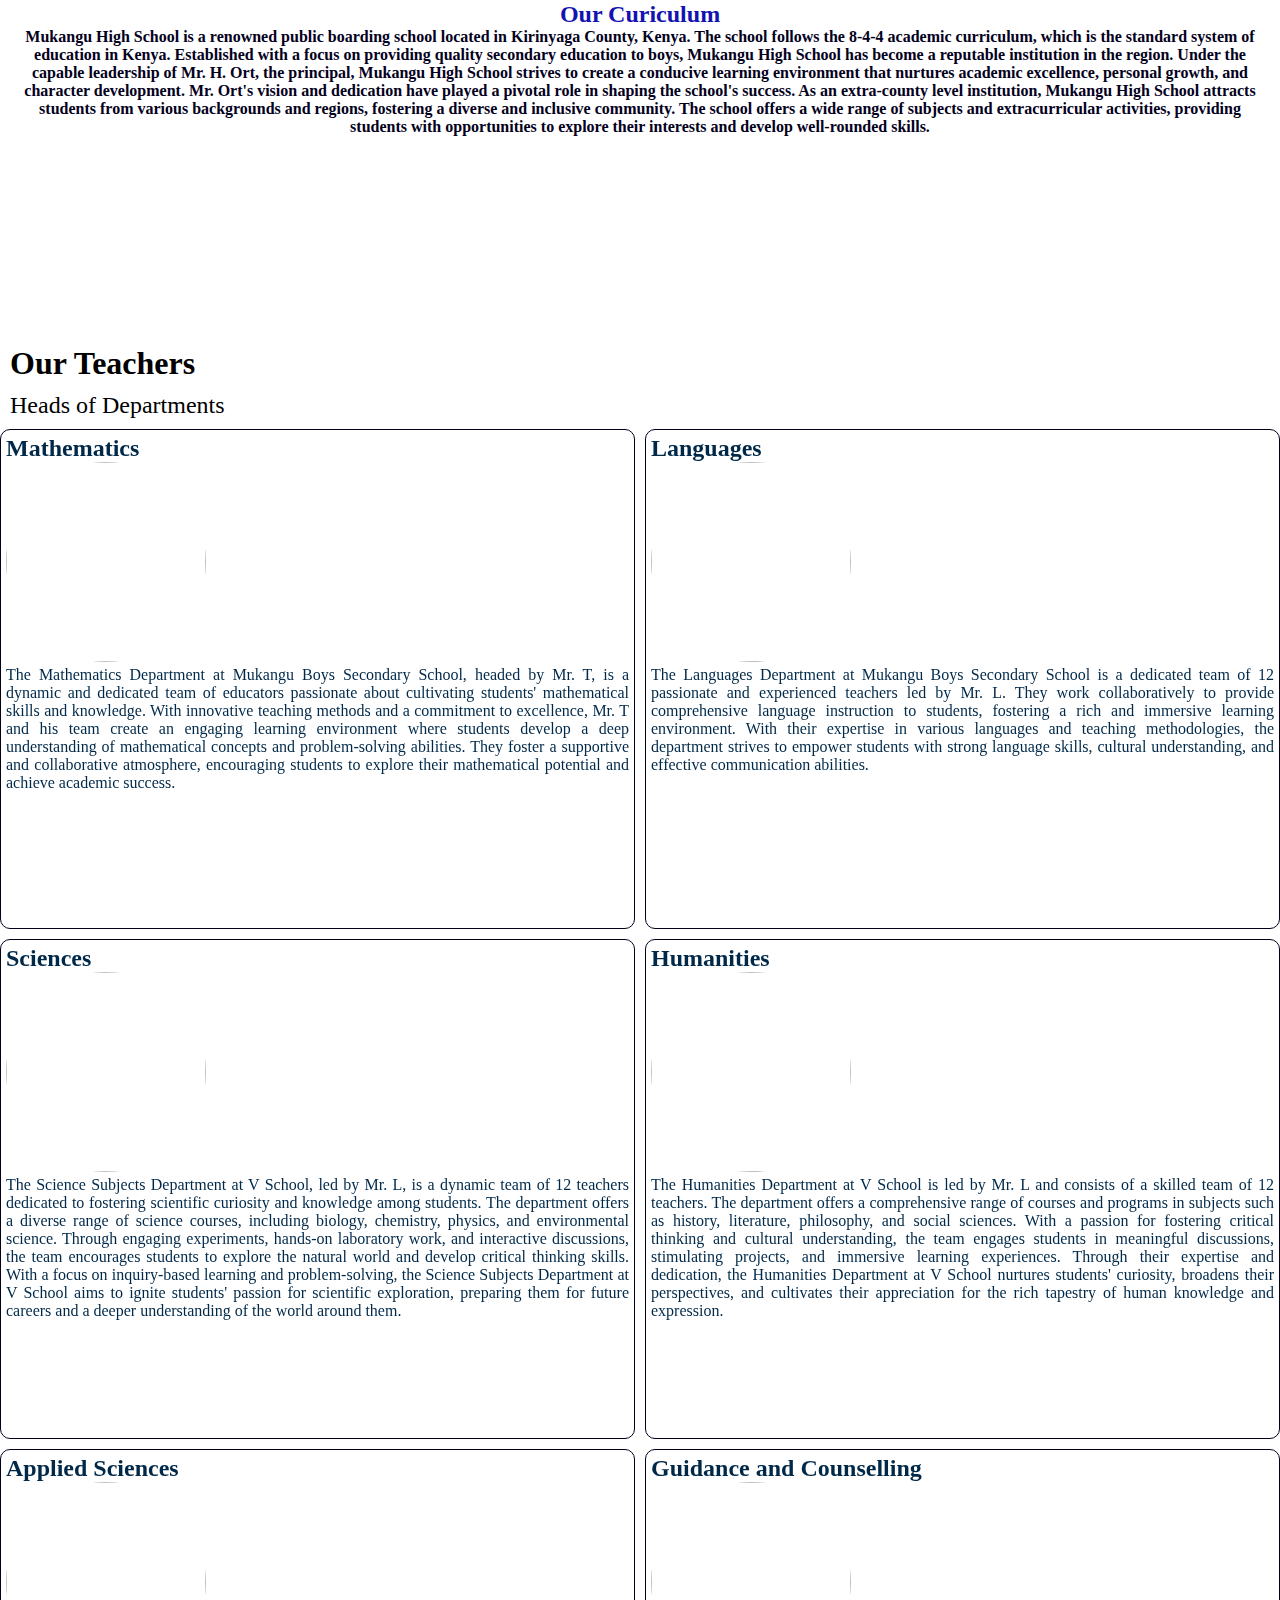
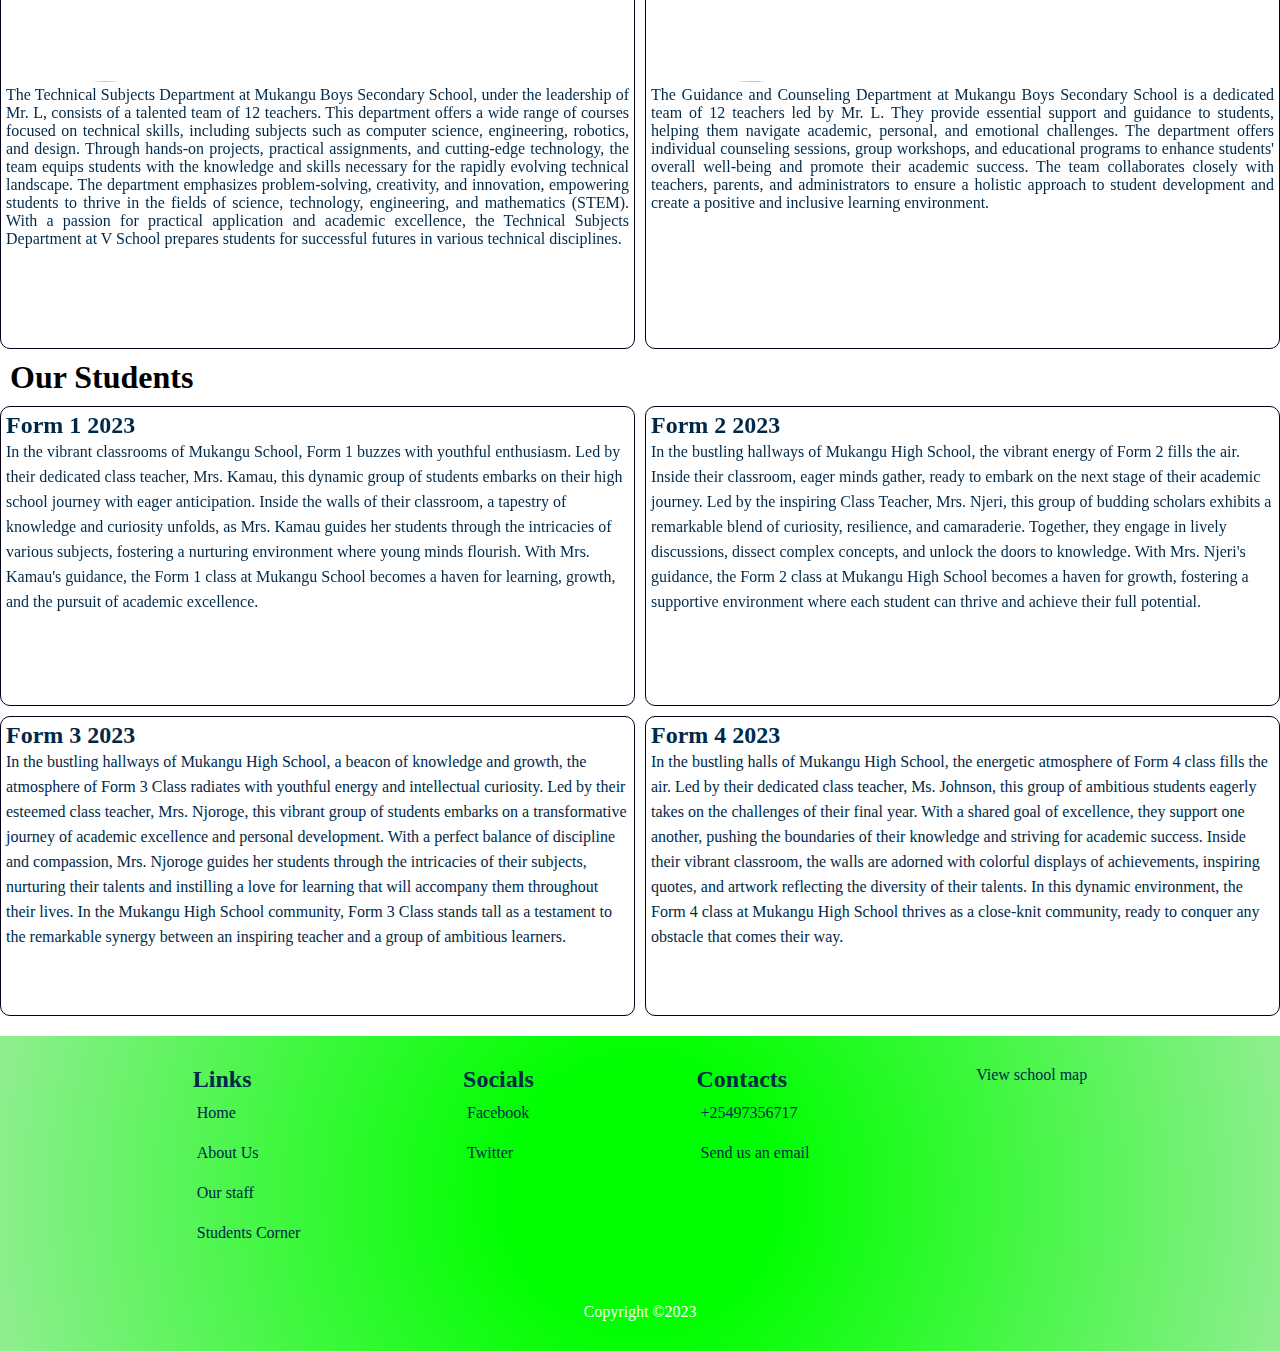
==== commit 355be708: "Update index.html" ====
--- a/index.html
+++ b/index.html
@@ -4,7 +4,7 @@
     <meta charset="UTF-8">
     <meta http-equiv="X-UA-Compatible" content="IE=edge">
     <meta name="viewport" content="width=device-width, initial-scale=1.0">
-    <title>Mukangu High School</title>
+    <title>Mukangu Boys High School</title>
     <link rel="stylesheet" href="style.css">
     <link rel="stylesheet" href="https://cdnjs.cloudflare.com/ajax/libs/font-awesome/6.4.0/css/all.min.css" integrity="sha512-iecdLmaskl7CVkqkXNQ/ZH/XLlvWZOJyj7Yy7tcenmpD1ypASozpmT/E0iPtmFIB46ZmdtAc9eNBvH0H/ZpiBw==" crossorigin="anonymous" referrerpolicy="no-referrer" />
 </head>
@@ -19,6 +19,7 @@
         </div>
         
     </div>
+    
     <div id="landingPage" >
         <header>
             <!-- Logo -->
@@ -34,12 +35,38 @@
                     <li><a href="#" style="--i:0">Home</a></li>
                     <li><a href="#aboutUs" style="--i:1">About Us</a></li>
                     <li><a href="#staff" style="--i:2">Our staff</a></li>
-                    <li><a href="#students" style="--i:3">Students Corner</a></li>
-                    <li><a href="#footer" style="--i:4">Contacts</a></li>
+                    <li><a href="#students" style="--i:3,color: white">Students Corner</a></li>
+                    <li><a href="#footer" style="--i:4 color: white"">Contacts</a></li>
                 </ul>
             </div>
         </header>
-
+        
+<!--         <div class="slidercontainer" style="width:90sw">
+        <div class="imagecontainer" style="width:100%">
+            <img src="https://picsum.photos/id/1/900/600">
+            <img src="https://picsum.photos/id/34/900/600">
+            <img src="https://picsum.photos/id/30/900/600">
+            <img src="https://picsum.photos/id/70/900/600">
+            <img src="https://picsum.photos/id/39/900/600"> -->
+<!--             <img src="https://picsum.photos/id/78/500/300">
+            <img src="https://picsum.photos/id/20/500/300">
+            <img src="https://picsum.photos/id/100/500/300">
+            <img src="https://picsum.photos/id/50/500/300">
+            <img src="https://picsum.photos/id/23/500/300">
+            <img src="https://picsum.photos/id/45/500/300">
+            <img src="https://picsum.photos/id/67/500/300">
+            <img src="https://picsum.photos/id/99/500/300">
+            <img src="https://picsum.photos/id/300/500/300">
+            <img src="https://picsum.photos/id/200/500/300"> -->
+            
+
+<!--         </div>
+        <i class="fa-solid fa-angles-left btn prev"></i>
+        <i class="fa-solid fa-angles-right btn next"></i>
+        </div> -->
+
+    </div>
+    
     <!-- About us -->
     <div id="aboutUs">
         <div>
@@ -206,8 +233,58 @@
                 menu.style.visibility = "hidden";
                 status = true;
             }
+           
+
         });
 
+        //Next photo
+const nextEl = document.querySelector(".next");
+
+//Previous photo
+const prevEl = document.querySelector(".prev");
+//Targeting the image
+const imageContainerEl = document.querySelector(".imagecontainer");
+//To get number of images
+const imgsEl = document.querySelectorAll("img");
+
+let currentImg = 1;
+ 
+let timeout;
+
+//Attaching an event
+nextEl.addEventListener("click", ()=>{
+    currentImg++;
+    clearTimeout(timeout)
+    updateImg();
+});
+
+prevEl.addEventListener("click",()=>{
+    currentImg--;
+    clearTimeout(timeout)
+    updateImg();
+})
+
+updateImg();
+
+function updateImg()
+{
+    
+    //At the eend
+    if (currentImg > imgsEl.length)
+    {
+        currentImg = 1;
+    }
+    else if(currentImg < 1)
+    {
+        currentImg = imgsEl.length;
+    }
+    imageContainerEl.style.transform = `translateX(-${(currentImg - 1) * 900}px)`
+    timeout = setTimeout(()=>{
+        currentImg++;
+        updateImg();
+    },5000)
+
+}
     </script>
    
 </body>
